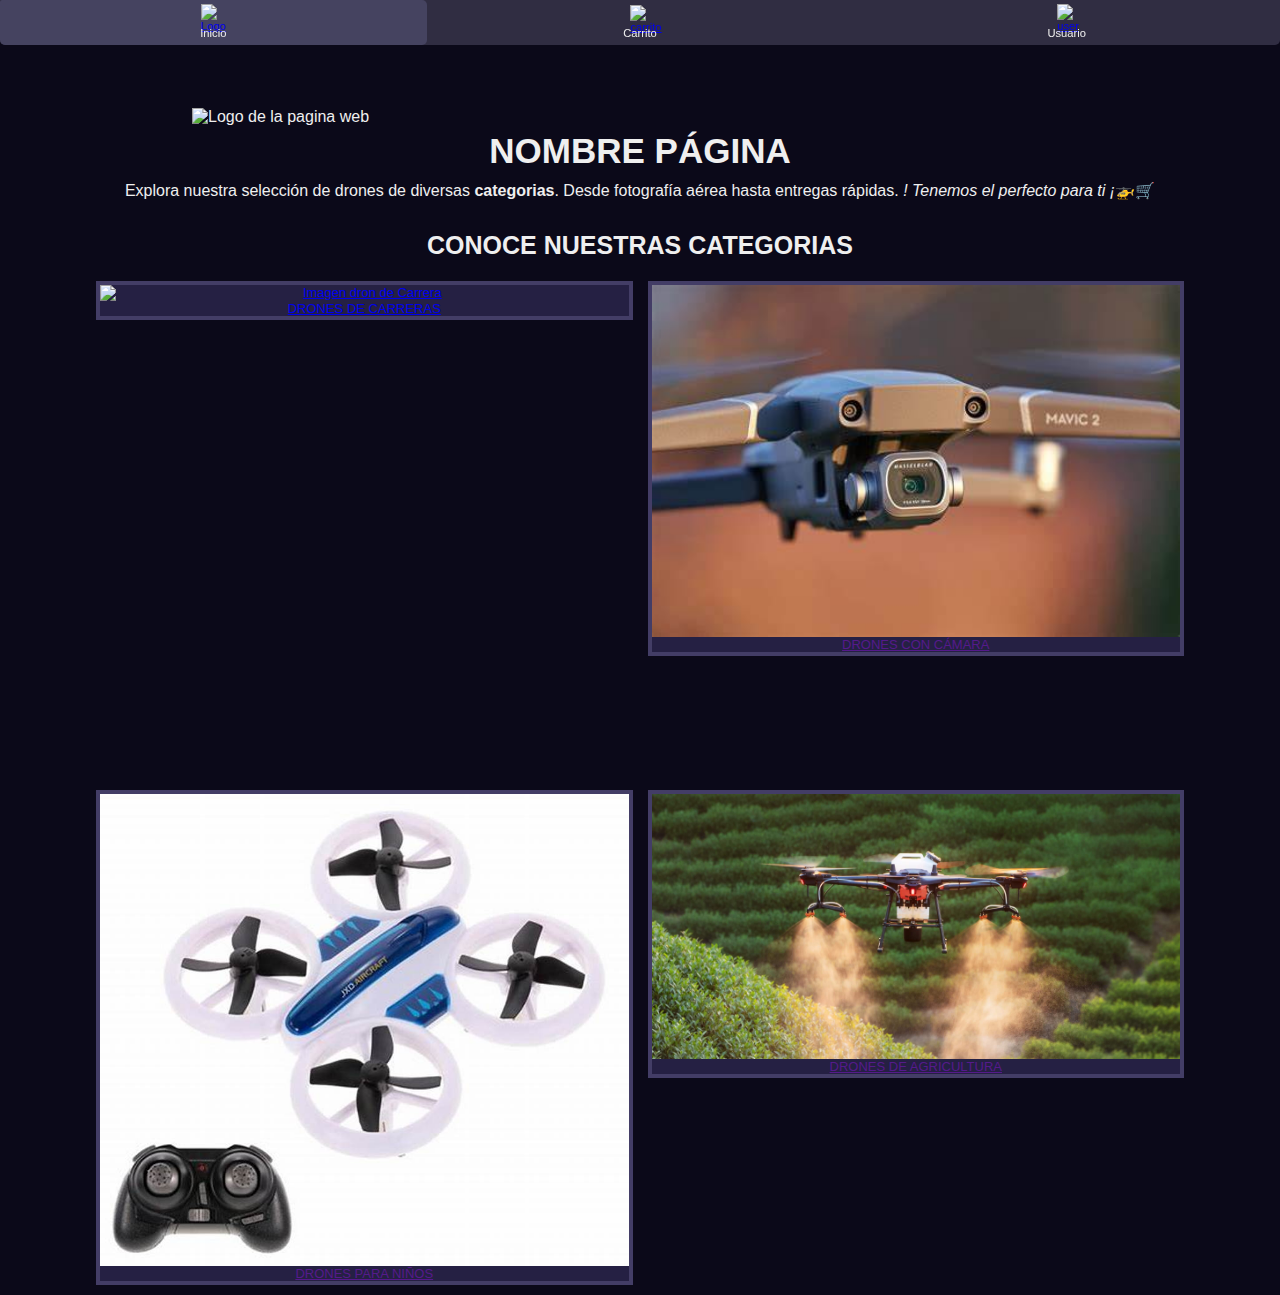
==== index.html @ 665a36bc "category feat" ====
<!DOCTYPE html>

<html lang="es">

<head>
    <meta charset="UTF-8">
    <meta name="viewport" content="width=device-width, initial-scale=1.0">
    <link rel="icon" type="image/x-icon" href="LOGO.png">
    <link rel="stylesheet" href="nav-center.css">
    <link rel="stylesheet" href="productos.css">
    <title>--DRONES--</title>
    <style>
        .nav-item-inicio {
            grid-column: 1;
            background-color: #454360;
            border-radius: 2px 5px 5px 5px;
        }
    </style>
</head>

<body>
    <nav id="nav">
        <div class="nav-item nav-item-inicio">
            <a class="nav-item-enlace" href="index.html">
                <img id="logo-dron" src="/IMAGENES/LOGO.png" alt="Logo">
            </a>
            <span>Inicio</span>
        </div>

        <div class="nav-item nav-item-carrito">
            <a class="nav-item-enlace" href="index.html">
                <img id="logo-carro" src="/IMAGENES/CARRITO.png" alt="carrito">
            </a>
            <span>Carrito</span>
        </div>
        <div class="nav-item nav-item-usuario">
            <a class="nav-item-enlace" href="login.html">
                <img id="logo-user" src="/IMAGENES/USUARIO.png" alt="user">
            </a>
            <span>Usuario</span>
        </div>
    </nav>

    <header id="presentacion">
        <img id="logo-header" src="/IMAGENES/LOGO.png" alt="Logo de la pagina web">
        <h1 style="margin: 0; margin-top: 5px; font-size: 35px; text-align: center;">NOMBRE PÁGINA</h1>
        <p style="text-align: center; margin: 10px 20px;">Explora nuestra selección de drones de diversas
            <strong>categorias</strong>. Desde fotografía aérea hasta entregas rápidas. <em>! Tenemos el perfecto para
                ti ¡</em>🚁🛒
        </p>
    </header>

    <nav id="clasificacion">
        <h2 id="text-categorias">CONOCE NUESTRAS CATEGORIAS</h2>
        <section id="clasificacion-category">

            <a href="//google.com"><article class="category-article article-1">
                <img class="Imagenes-categorias" src="/IMG_CATEGORY/CARRERA.JPG" alt="Imagen dron de Carrera">
                DRONES DE CARRERAS
            </article></a>

            <a href=""><article class="category-article article-2">
                <img class="Imagenes-categorias" src="/IMG_CATEGORY/CAMARA.jpg" alt="Imagen dron de Carrera">
                DRONES CON CÁMARA
            </article></a>
            
            <a href=""><article class="category-article article-3">
                <img class="Imagenes-categorias" src="/IMG_CATEGORY/NIÑOS.jpg" alt="Imagen dron de Carrera">
                DRONES PARA NIÑOS
            </article></a>
            
            <a href=""><article class="category-article article-4">
                <img class="Imagenes-categorias" src="/IMG_CATEGORY/AGRICULTURA.jpg" alt="Imagen dron de Carrera">
                DRONES DE AGRICULTURA
            </article></a>
            
        </section>

    </nav>
</body>

</html>
---- nav-center.css ----
body {
    background-color: #0B0919;
    color: #efefef;
    font-family: 'Gill Sans', 'Gill Sans MT', Calibri, 'Trebuchet MS', sans-serif;
    margin: 0;
}

#nav {
    background-color: #312e44f8;
    width: 100%;
    min-height: 45px;
    height: 4vh;
    border-radius: 0 0 5px 5px;
    display: grid;
    position: fixed;
    top: 0;
    left: 0;
    grid-template-columns: 1fr 1fr 1fr;
    grid-template-rows: minmax(45px,4vh);
}

/* BARRA DE NAVEGACION */
.nav-item {
    display:flex;
    flex-direction: column;
    align-items: center;
    font-size: 0.7em;
}

.nav-item:active {
    background-color: #454360;
    border-radius: 2px 5px 5px 5px;
}


.nav-item-inicio {
    grid-column: 1;
    border-radius: 2px 5px 5px 5px;
}
.nav-item-carrito { 
    grid-column: 2;
}
.nav-item-usuario {
    grid-column: 3;
}

/* LOGOS */
.nav-item-enlace{
    width: 70%;
    max-width: 25px;
    height: 50%;
    padding-top: 4px;
}
#logo-dron {
    width: 100%;
    max-width: 25px;
}

#logo-carro,#logo-user {
    width: 80%;
    padding-left:3px;
}

#logo-carro {
    padding-top: 1px;
}


#presentacion {
    margin-top: 12vh;    
    display: flex;
    flex-direction: column;
    align-items: center;
}

#logo-header {
    width: 70%;
}
---- productos.css ----
#text-categorias {
    text-align: center;
    font-size: 25px;
}

#clasificacion-category {
    margin: 10px 7.5vw 10px;
    width: 85vw;

    display: grid;
    grid-template-columns: 1fr 1fr;
    grid-template-rows: 1fr 1fr;
    gap: 15px;
}
.category-article {
    border: 4px solid #433d66;
    background-color: #252043;
    display: flex;
    flex-direction: column;
    align-items: center;
    text-align: center;
    font-size: 13px;
}

.Imagenes-categorias {
    width: 100%;
}
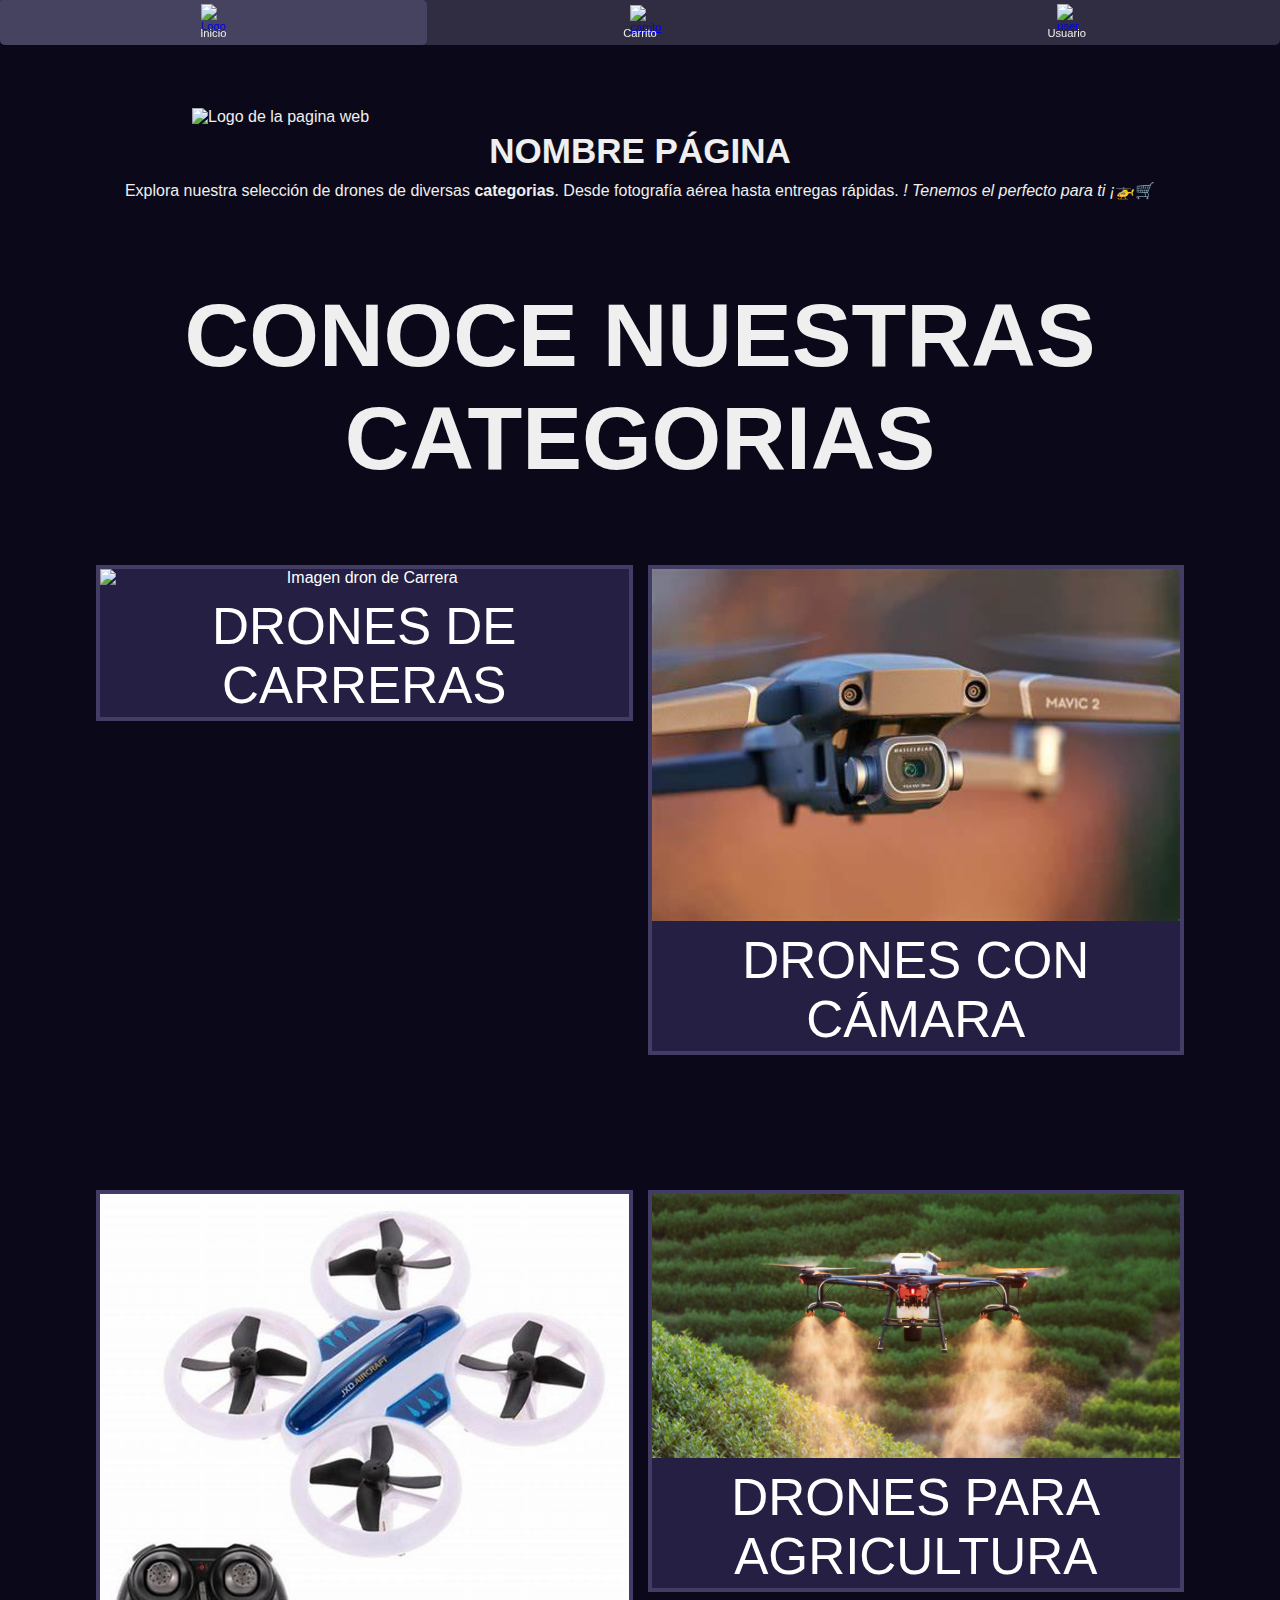
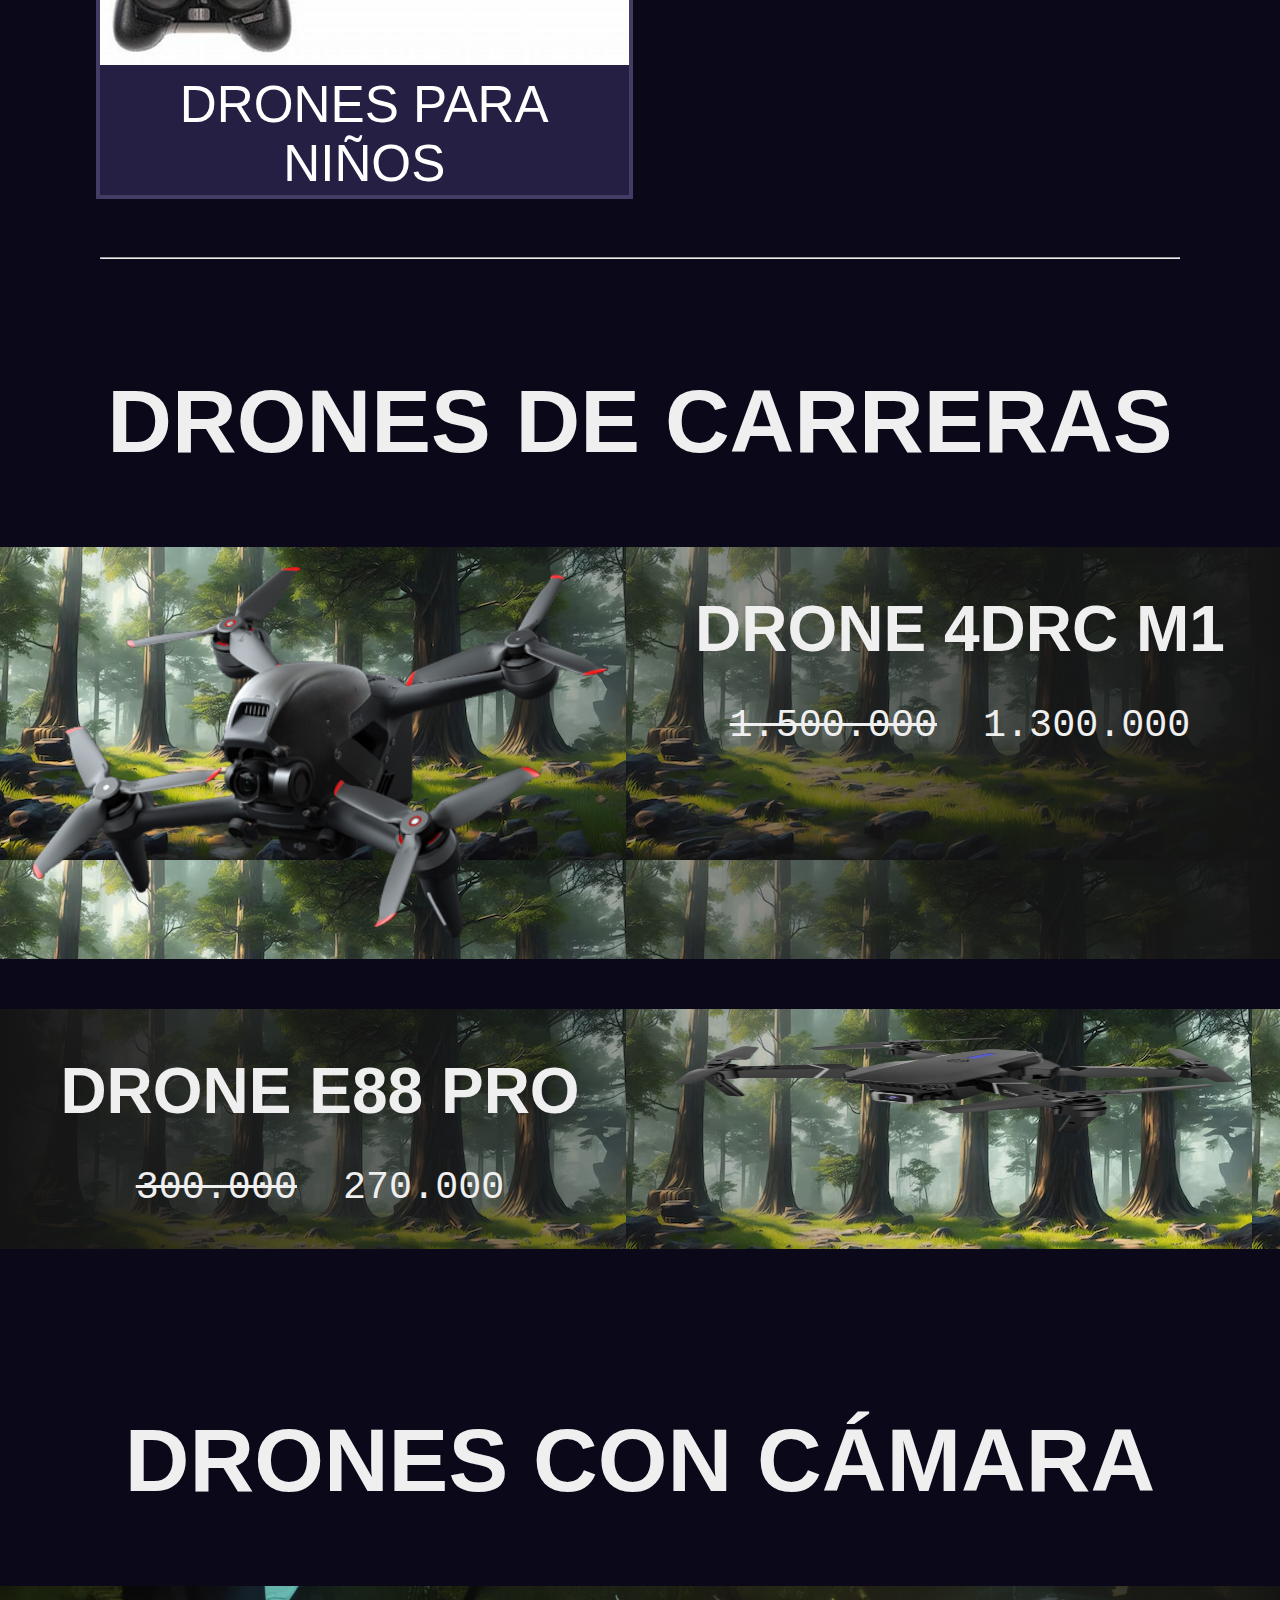
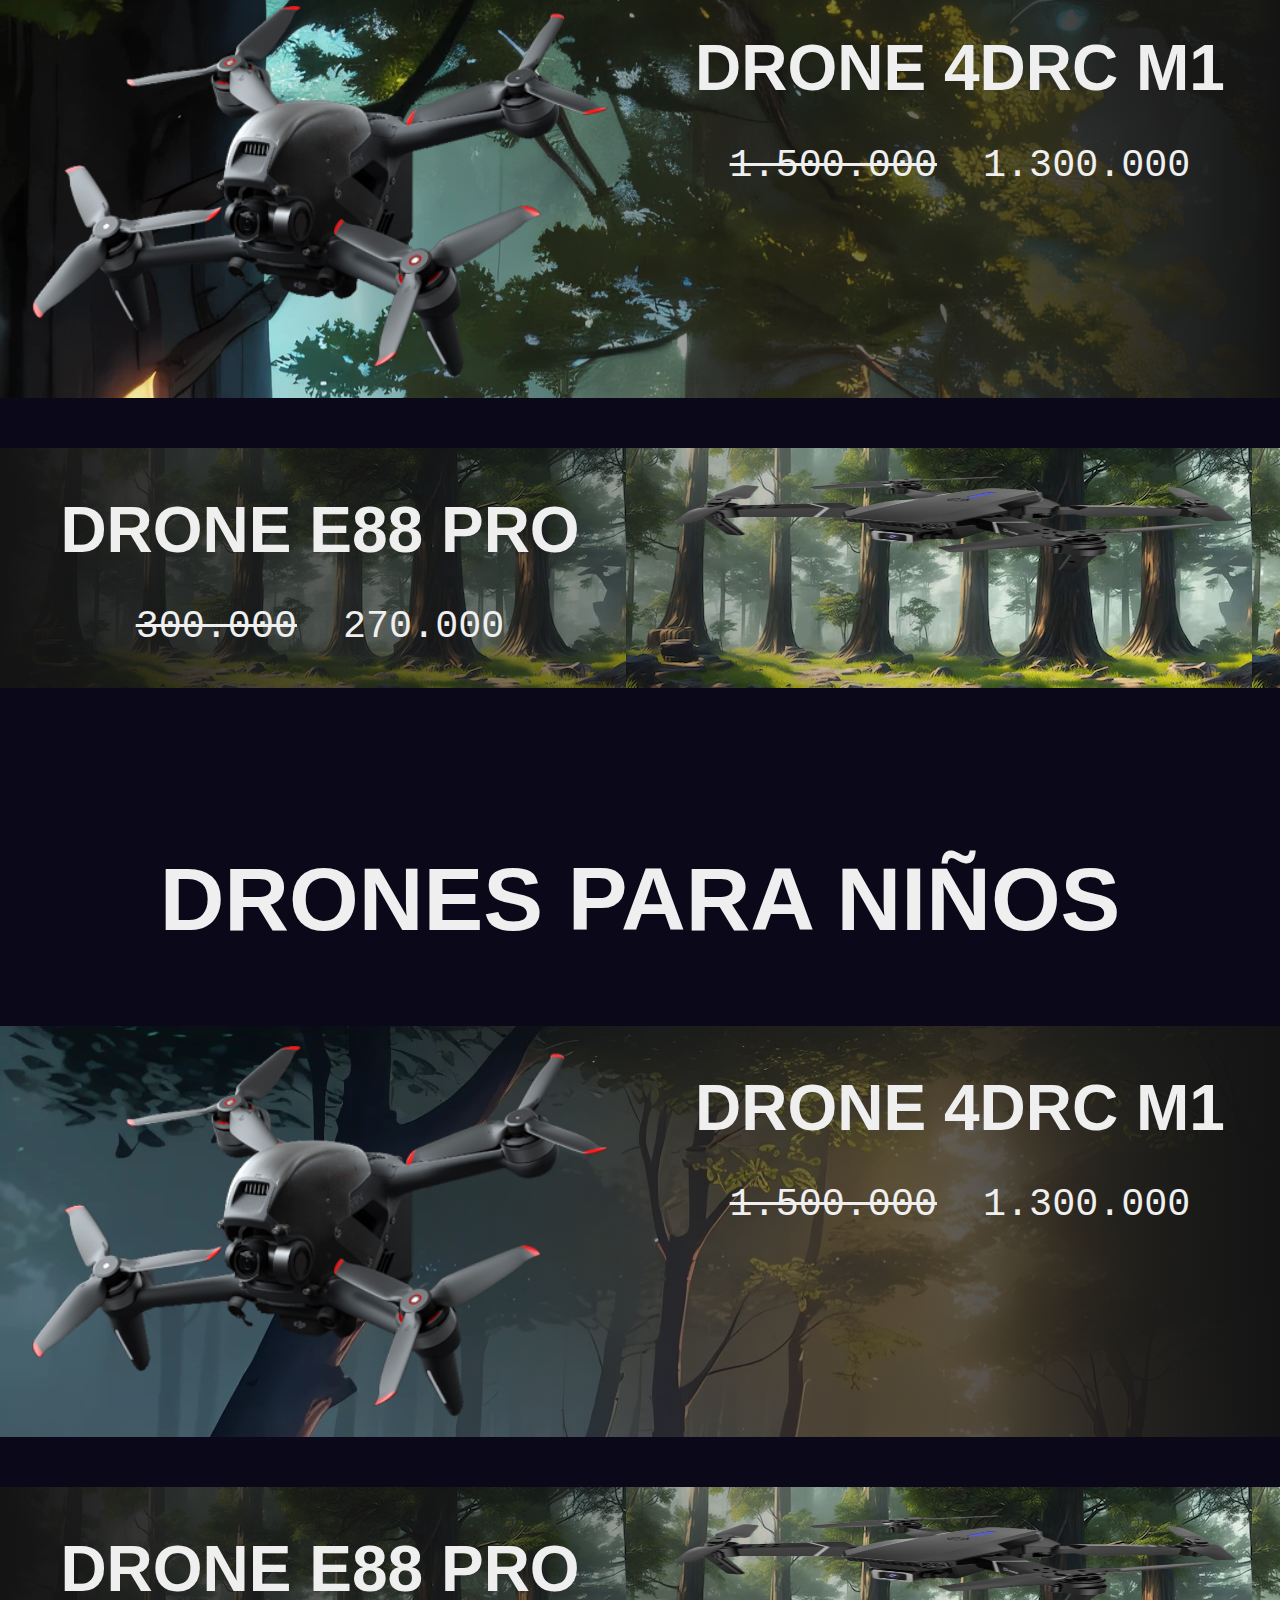
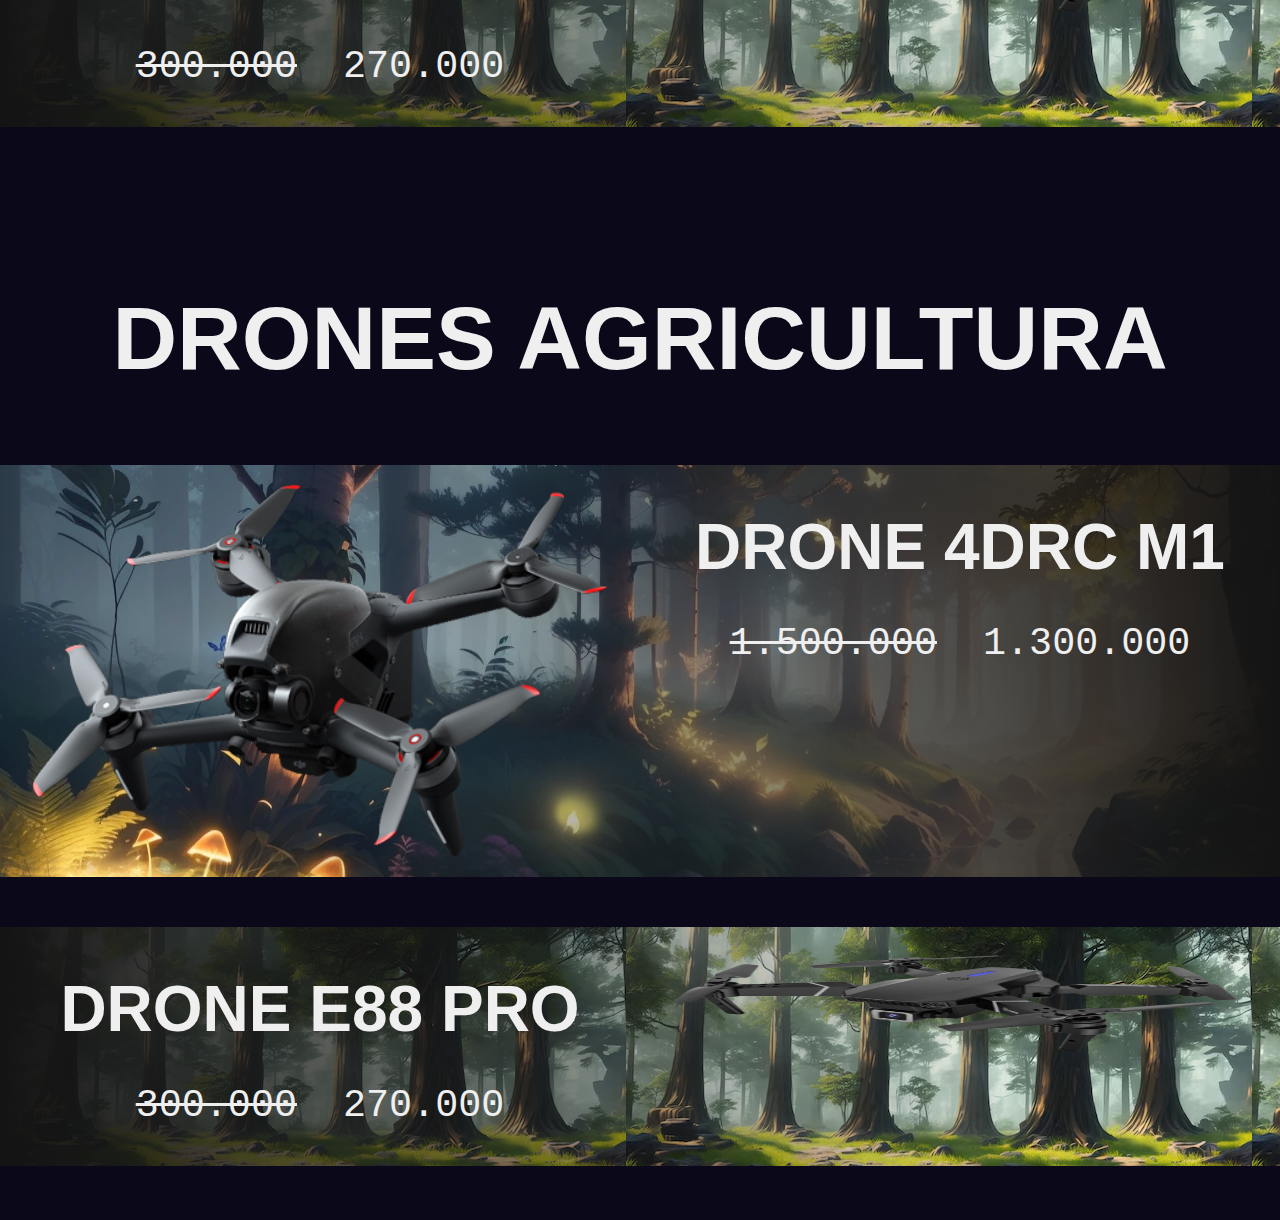
==== commit 13d915e0: "Feat-productos" ====
--- a/index.html
+++ b/index.html
@@ -7,7 +7,7 @@
     <meta name="viewport" content="width=device-width, initial-scale=1.0">
     <link rel="icon" type="image/x-icon" href="LOGO.png">
     <link rel="stylesheet" href="nav-center.css">
-    <link rel="stylesheet" href="productos.css">
+    <link rel="stylesheet" href="productos-styles.css">
     <title>--DRONES--</title>
     <style>
         .nav-item-inicio {
@@ -51,32 +51,156 @@
     </header>
 
     <nav id="clasificacion">
-        <h2 id="text-categorias">CONOCE NUESTRAS CATEGORIAS</h2>
+        <h2 class="subtitulos">CONOCE NUESTRAS CATEGORIAS</h2>
         <section id="clasificacion-category">
 
-            <a href="//google.com"><article class="category-article article-1">
-                <img class="Imagenes-categorias" src="/IMG_CATEGORY/CARRERA.JPG" alt="Imagen dron de Carrera">
-                DRONES DE CARRERAS
-            </article></a>
-
-            <a href=""><article class="category-article article-2">
-                <img class="Imagenes-categorias" src="/IMG_CATEGORY/CAMARA.jpg" alt="Imagen dron de Carrera">
-                DRONES CON CÁMARA
-            </article></a>
-            
-            <a href=""><article class="category-article article-3">
-                <img class="Imagenes-categorias" src="/IMG_CATEGORY/NIÑOS.jpg" alt="Imagen dron de Carrera">
-                DRONES PARA NIÑOS
-            </article></a>
-            
-            <a href=""><article class="category-article article-4">
-                <img class="Imagenes-categorias" src="/IMG_CATEGORY/AGRICULTURA.jpg" alt="Imagen dron de Carrera">
-                DRONES DE AGRICULTURA
-            </article></a>
-            
+            <a href="#CARRERAS">
+                <article class="category-article article-1">
+                    <img class="Imagenes-categorias" src="/IMG_CATEGORY/CARRERA.JPG" alt="Imagen dron de Carrera">
+                    <span class="texto-nav-links">DRONES DE CARRERAS</span>
+                </article>
+            </a>
+
+            <a href="#CAMARA">
+                <article class="category-article article-2">
+                    <img class="Imagenes-categorias" src="/IMG_CATEGORY/CAMARA.jpg" alt="Imagen dron de Carrera">
+                    <span class="texto-nav-links">DRONES CON CÁMARA</span>
+                </article>
+            </a>
+
+            <a href="#NINOS">
+                <article class="category-article article-3">
+                    <img class="Imagenes-categorias" src="/IMG_CATEGORY/NIÑOS.jpg" alt="Imagen dron de Carrera">
+                    <span class="texto-nav-links">DRONES PARA NIÑOS</span>
+                </article>
+            </a>
+
+            <a href="#AGRICULTURA">
+                <article class="category-article article-4">
+                    <img class="Imagenes-categorias" src="/IMG_CATEGORY/AGRICULTURA.jpg" alt="Imagen dron de Carrera">
+                    <span class="texto-nav-links">DRONES PARA AGRICULTURA</span>
+                </article>
+            </a>
+
         </section>
 
     </nav>
+    <br>
+    <hr style="margin:30px 100px 0; background-color: gray;">
+    <main id="conjunto-productos">
+        <div id="CARRERAS">
+            <br><br>
+        </div>
+        <h2 class="subtitulos">DRONES DE CARRERAS</h2>
+        <a href="//google.com">
+            <article class="productos producto1">
+                <div class="Degradado-productos-izquierda">
+                    <img class="imagenes-productos" src="/IMG-PRODUCTOS/dron-carrera-1.png" alt="">
+                    <div>
+                        <h3 class="nombre-producto">DRONE 4DRC M1</h3>
+                        <pre class="precios-productos"><del>1.500.000</del>  1.300.000</pre>
+                    </div>
+                </div>
+            </article>
+        </a>
+
+        <a href="">
+            <article class="productos producto1">
+                <div class="Degradado-productos-derecha">
+                    <div>
+                        <h3 class="nombre-producto">DRONE E88 PRO</h3>
+                        <pre class="precios-productos"><del>300.000</del>  270.000</pre>
+                    </div>
+                    <img height="110vw" class="imagenes-productos" src="/IMG-PRODUCTOS/DRON E88.png" alt="">
+                </div>
+            </article>
+        </a>
+
+
+        <div id="CAMARA">
+            <br><br>
+        </div>
+        <h2 class="subtitulos">DRONES CON CÁMARA</h2>
+        <a href="">
+            <article class="productos producto2">
+                <div class="Degradado-productos-izquierda">
+                    <img class="imagenes-productos" src="/IMG-PRODUCTOS/dron-carrera-1.png" alt="">
+                    <div>
+                        <h3 class="nombre-producto">DRONE 4DRC M1</h3>
+                        <pre class="precios-productos"><del>1.500.000</del>  1.300.000</pre>
+                    </div>
+                </div>
+
+            </article>
+        </a>
+
+        <a href="">
+            <article class="productos producto1">
+                <div class="Degradado-productos-derecha">
+                    <div>
+                        <h3 class="nombre-producto">DRONE E88 PRO</h3>
+                        <pre class="precios-productos"><del>300.000</del>  270.000</pre>
+                    </div>
+                    <img height="110vw" class="imagenes-productos" src="/IMG-PRODUCTOS/DRON E88.png" alt="">
+                </div>
+            </article>
+        </a>
+        <div id="NINOS">
+            <br><br>
+        </div>
+        <h2 class="subtitulos">DRONES PARA NIÑOS</h2>
+        <a href=""><article class="productos producto3">
+            <div class="Degradado-productos-izquierda">
+                <img class="imagenes-productos" src="/IMG-PRODUCTOS/dron-carrera-1.png" alt="">
+                <div>
+                    <h3 class="nombre-producto">DRONE 4DRC M1</h3>
+                    <pre class="precios-productos"><del>1.500.000</del>  1.300.000</pre>
+                </div>
+            </div>
+
+        </article></a>
+
+        <a href="">
+            <article class="productos producto1">
+                <div class="Degradado-productos-derecha">
+                    <div>
+                        <h3 class="nombre-producto">DRONE E88 PRO</h3>
+                        <pre class="precios-productos"><del>300.000</del>  270.000</pre>
+                    </div>
+                    <img height="110vw" class="imagenes-productos" src="/IMG-PRODUCTOS/DRON E88.png" alt="">
+                </div>
+            </article>
+        </a>
+        
+        <div id="AGRICULTURA">
+            <br><br>
+        </div>
+        <h2 class="subtitulos">DRONES AGRICULTURA</h2>
+        <a href="">
+            <article class="productos producto4 ">
+                <div class="Degradado-productos-izquierda">
+                    <img class="imagenes-productos" src="/IMG-PRODUCTOS/dron-carrera-1.png" alt="">
+                    <div>
+                        <h3 class="nombre-producto">DRONE 4DRC M1</h3>
+                        <pre class="precios-productos"><del>1.500.000</del>  1.300.000</pre>
+                    </div>
+                </div>
+    
+            </article>
+        </a>
+        
+        <a href="">
+            <article class="productos producto1">
+                <div class="Degradado-productos-derecha">
+                    <div>
+                        <h3 class="nombre-producto">DRONE E88 PRO</h3>
+                        <pre class="precios-productos"><del>300.000</del>  270.000</pre>
+                    </div>
+                    <img height="110vw" class="imagenes-productos" src="/IMG-PRODUCTOS/DRON E88.png" alt="">
+                </div>
+            </article>
+        </a>
+    </main>
 </body>
 
 </html>--- a/productos-styles.css
+++ b/productos-styles.css
@@ -0,0 +1,99 @@
+
+/* CATEGORIAS */
+
+.subtitulos {
+    text-align: center;
+    font-size: 7vw;
+}
+
+#clasificacion-category {
+    margin: 10px 7.5vw 10px;
+    width: 85vw;
+    display: grid;
+    grid-template-columns: 1fr 1fr;
+    grid-template-rows: 1fr 1fr;
+    gap: 15px;
+    text-decoration: none;
+
+}
+.category-article {
+    border: 4px solid #433d66;
+    background-color: #252043;
+    display: flex;
+    flex-direction: column;
+    align-items: center;
+    text-align: center;
+    font-size: 16px;
+}
+
+.texto-nav-links {
+    margin: 10px 0 2px;
+    font-size: 4vw;
+}
+
+.Imagenes-categorias {
+    width: 100%;
+}
+
+section[id="clasificacion-category"] > a {
+    text-decoration: none;
+    color: white;
+}
+
+/* ------------------------------PRODUCTOS-------------------------------- */
+
+main > a {
+    text-decoration: none;
+    color: inherit;
+}
+
+.productos {
+    text-align: center;
+    margin-bottom: 50px;
+    text-decoration: none;
+}
+
+.producto1 {
+    background-image: url(/IMG-PRODUCTOS/FONDO.avif);
+}
+
+.producto2{
+    background-image: url(/IMG-PRODUCTOS/FONDO1.webp);
+
+}
+
+.producto3{
+    background-image: url(/IMG-PRODUCTOS/FONDO3.webp);
+
+}
+
+.producto4{
+    background-image: url(/IMG-PRODUCTOS/FONDO4.webp);
+
+}
+
+.Degradado-productos-izquierda{
+    background: linear-gradient(to left, #141414,transparent 80%);
+    display: grid;
+    grid-template-columns: 50vw 1fr;
+}
+
+.Degradado-productos-derecha{
+    background: linear-gradient(to right, #141414,transparent 80%);
+    display: grid;
+    grid-template-columns: 1fr 50vw;
+}
+
+.imagenes-productos {
+    width: 45vw;
+    margin: 20px auto;
+}
+
+.nombre-producto {
+    margin: 45px 0 10px;
+    font-size: 5vw;
+}
+
+.precios-productos {
+    font-size: 3vw;
+}
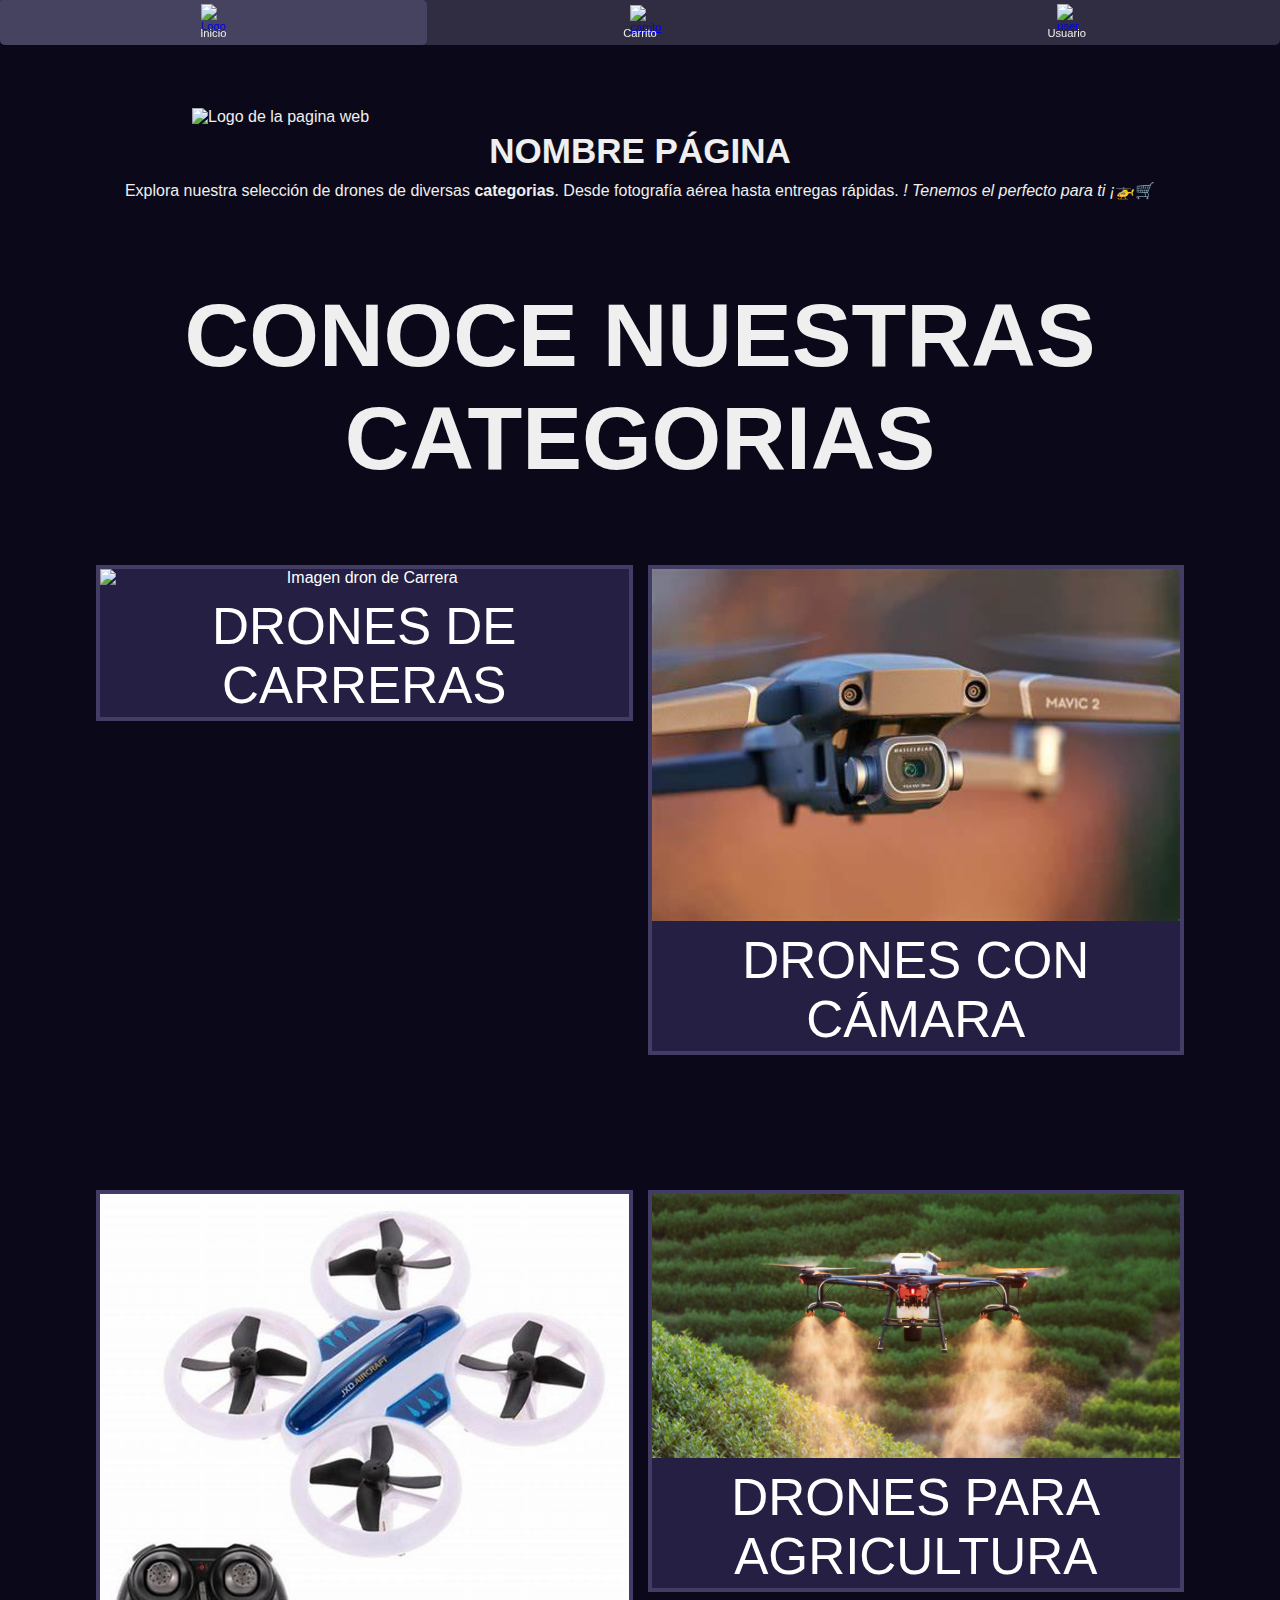
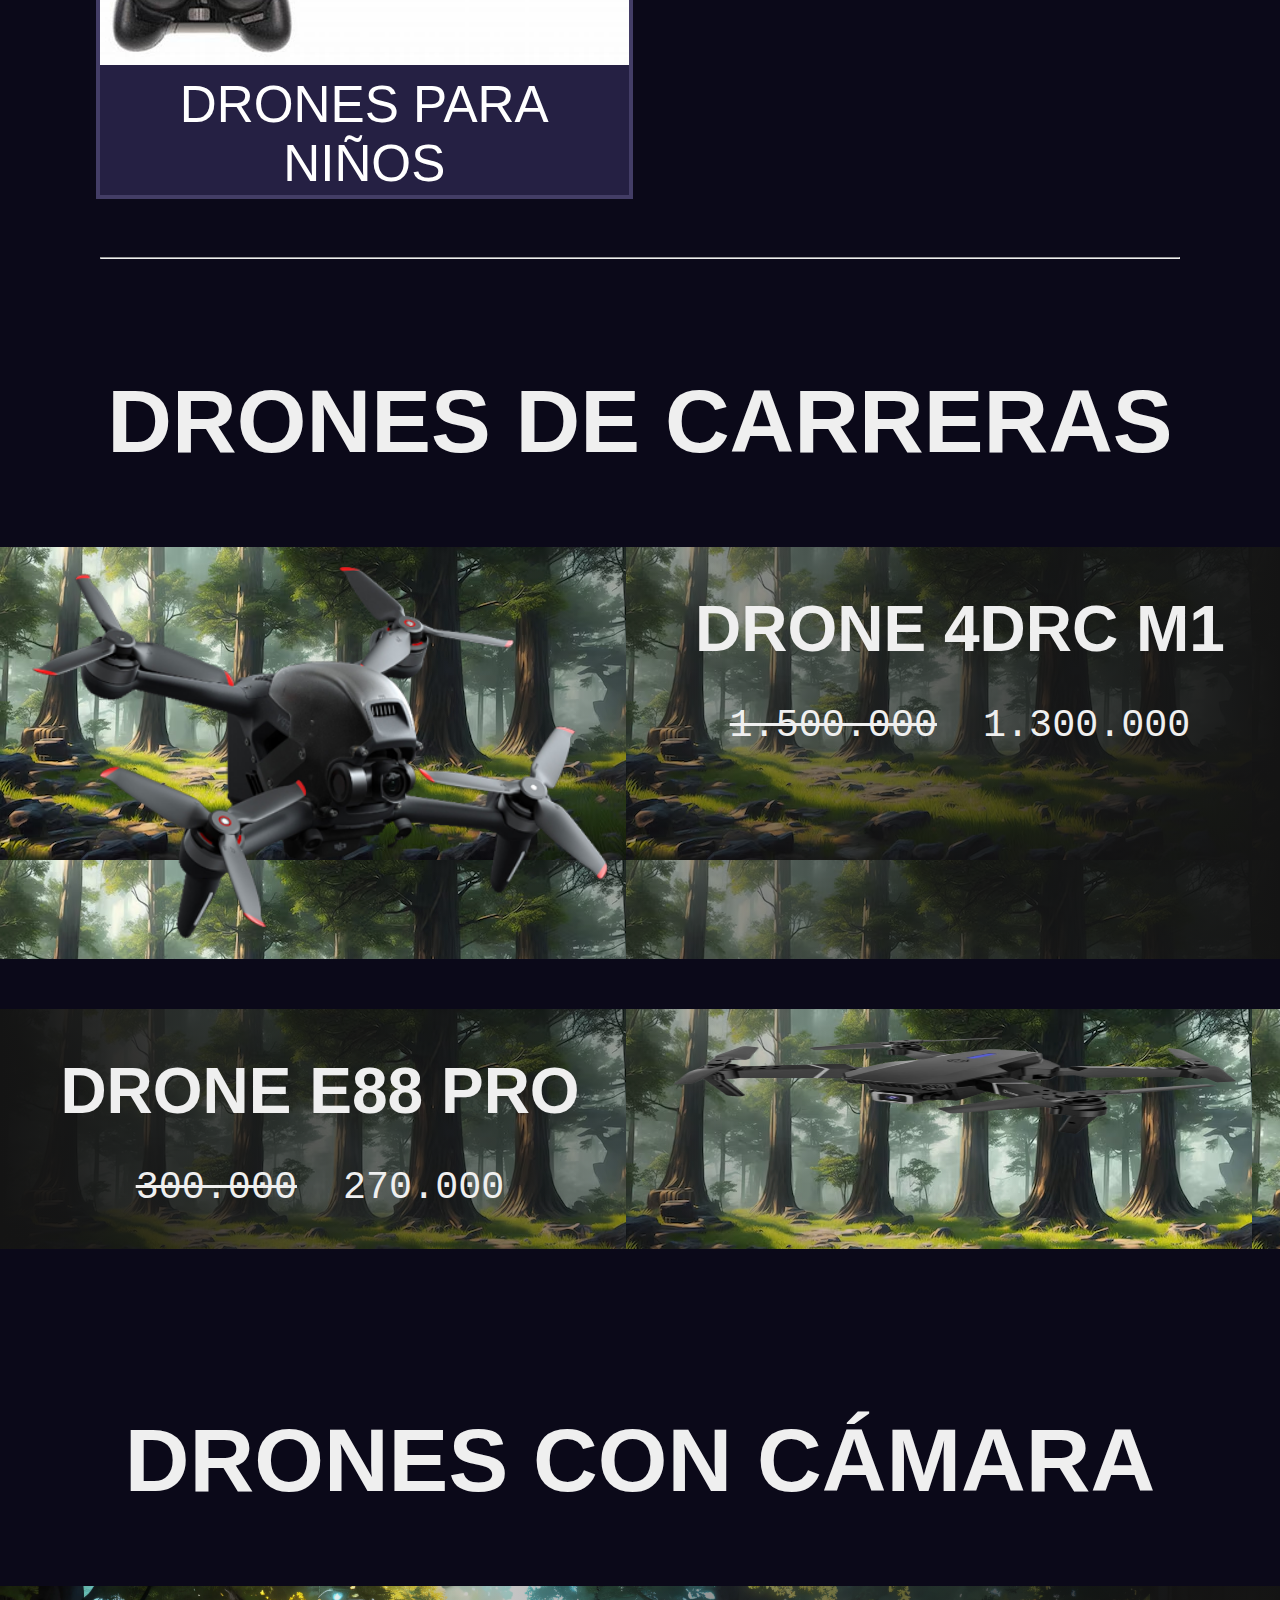
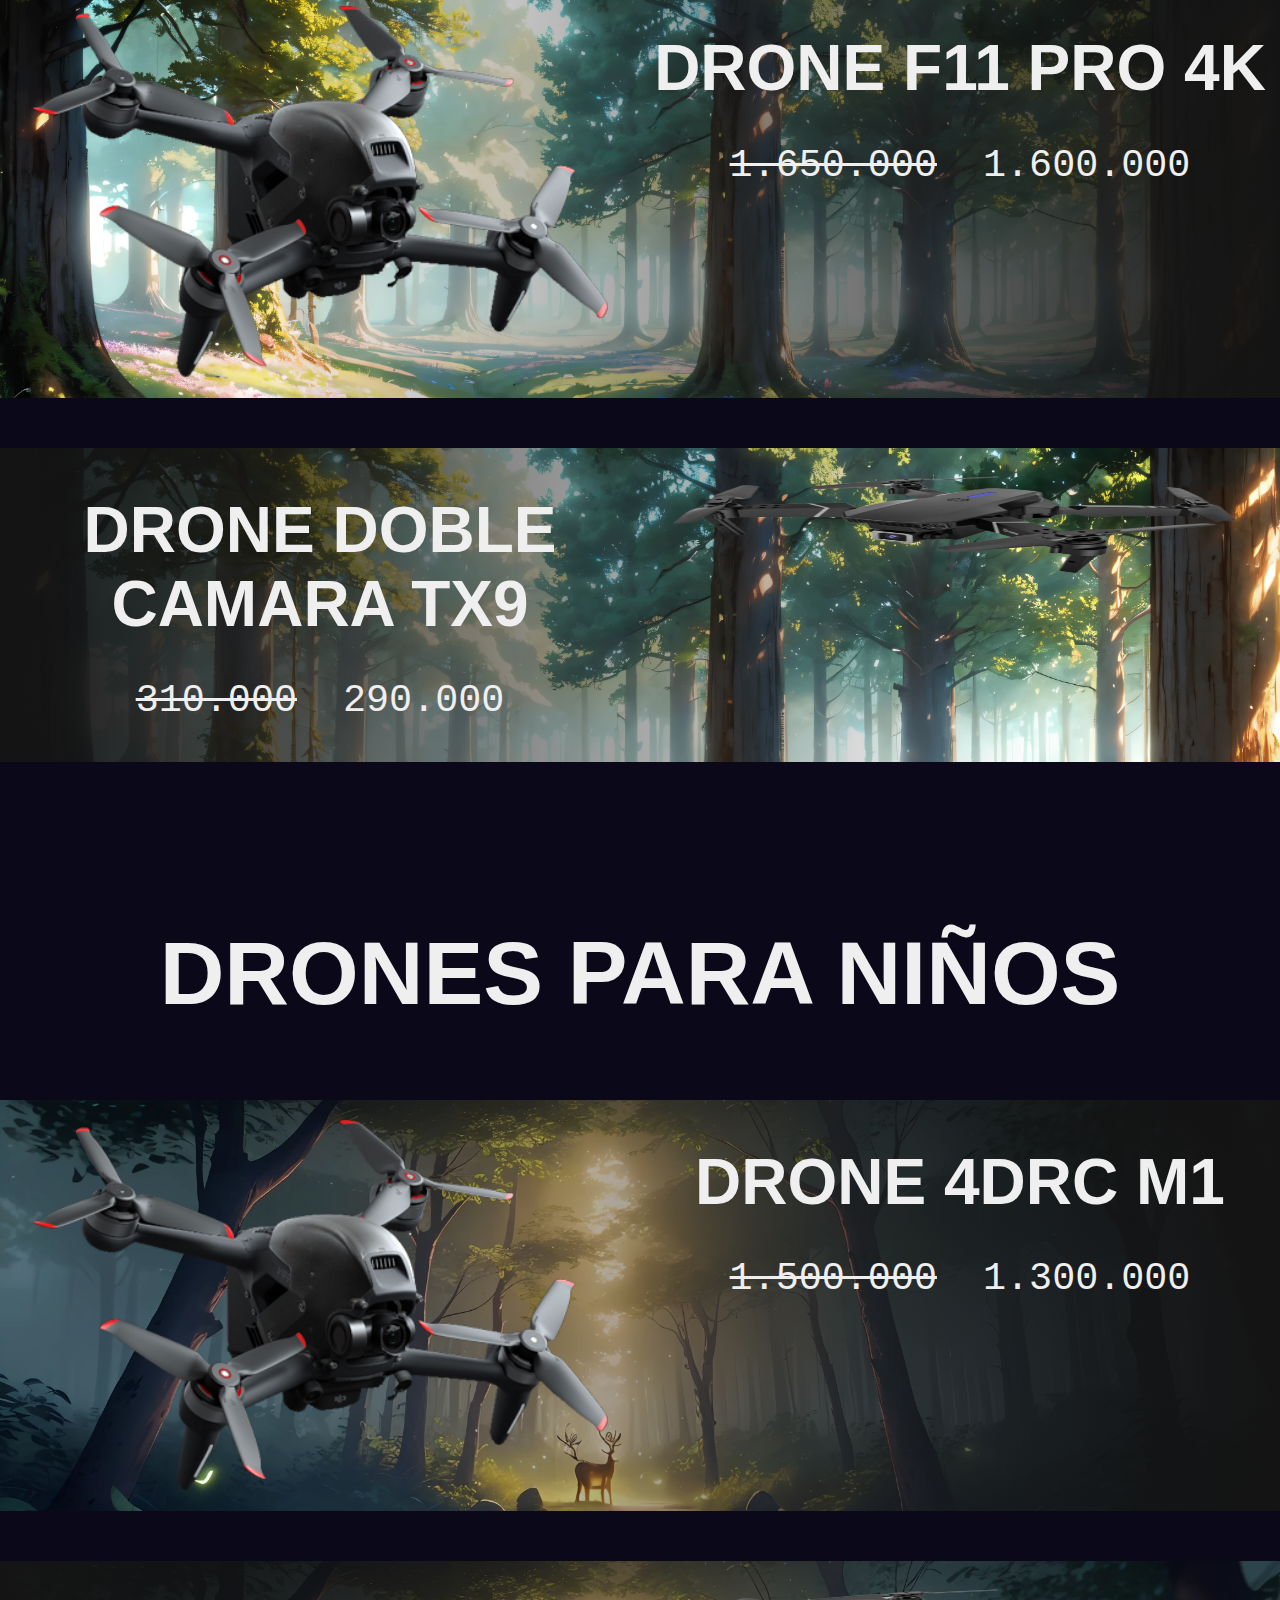
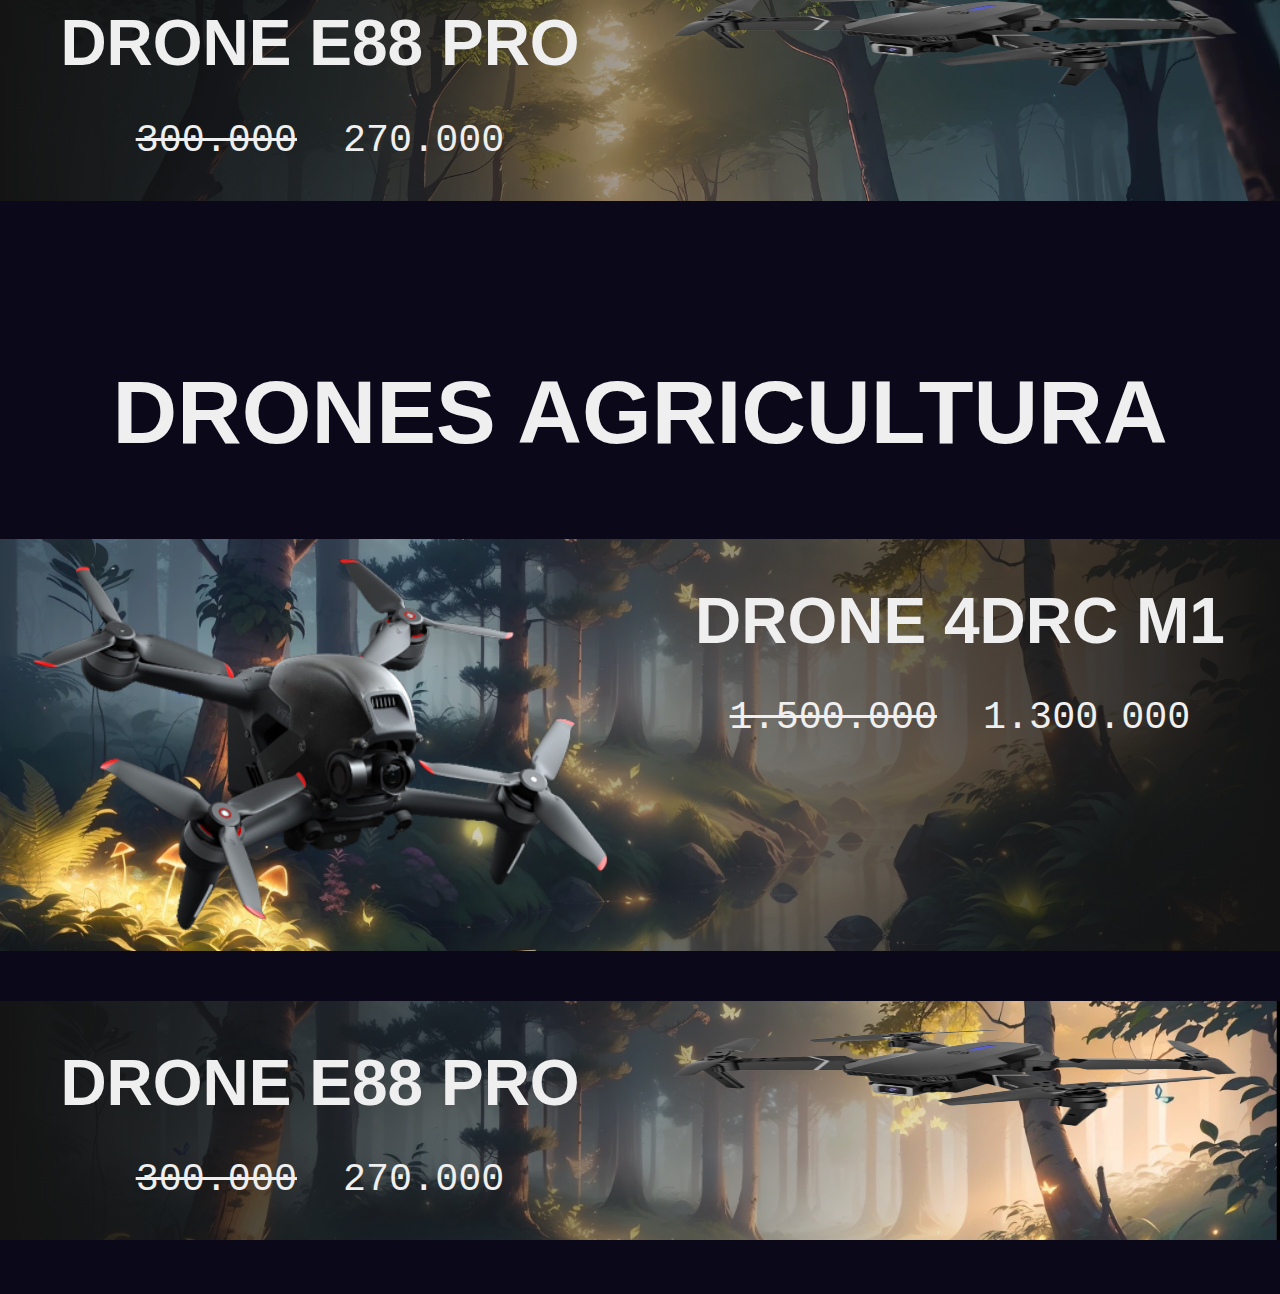
==== commit 7911d047: "Fix arreglos fotos" ====
--- a/index.html
+++ b/index.html
@@ -126,20 +126,20 @@
                 <div class="Degradado-productos-izquierda">
                     <img class="imagenes-productos" src="/IMG-PRODUCTOS/dron-carrera-1.png" alt="">
                     <div>
-                        <h3 class="nombre-producto">DRONE 4DRC M1</h3>
-                        <pre class="precios-productos"><del>1.500.000</del>  1.300.000</pre>
-                    </div>
-                </div>
-
-            </article>
-        </a>
-
-        <a href="">
-            <article class="productos producto1">
-                <div class="Degradado-productos-derecha">
-                    <div>
-                        <h3 class="nombre-producto">DRONE E88 PRO</h3>
-                        <pre class="precios-productos"><del>300.000</del>  270.000</pre>
+                        <h3 class="nombre-producto">DRONE F11 PRO 4K</h3>
+                        <pre class="precios-productos"><del>1.650.000</del>  1.600.000</pre>
+                    </div>
+                </div>
+
+            </article>
+        </a>
+
+        <a href="">
+            <article class="productos producto2">
+                <div class="Degradado-productos-derecha">
+                    <div>
+                        <h3 class="nombre-producto">DRONE DOBLE CAMARA TX9</h3>
+                        <pre class="precios-productos"><del>310.000</del>  290.000</pre>
                     </div>
                     <img height="110vw" class="imagenes-productos" src="/IMG-PRODUCTOS/DRON E88.png" alt="">
                 </div>
@@ -161,7 +161,7 @@
         </article></a>
 
         <a href="">
-            <article class="productos producto1">
+            <article class="productos producto3">
                 <div class="Degradado-productos-derecha">
                     <div>
                         <h3 class="nombre-producto">DRONE E88 PRO</h3>
@@ -190,7 +190,7 @@
         </a>
         
         <a href="">
-            <article class="productos producto1">
+            <article class="productos producto4">
                 <div class="Degradado-productos-derecha">
                     <div>
                         <h3 class="nombre-producto">DRONE E88 PRO</h3>
@@ -201,6 +201,10 @@
             </article>
         </a>
     </main>
+
+    <footer>
+
+    </footer>
 </body>
 
 </html>--- a/productos-styles.css
+++ b/productos-styles.css
@@ -59,16 +59,20 @@
 
 .producto2{
     background-image: url(/IMG-PRODUCTOS/FONDO1.webp);
+    background-size: cover;
+    background-position: top;
 
 }
 
 .producto3{
     background-image: url(/IMG-PRODUCTOS/FONDO3.webp);
-
+    background-size: cover;
+    background-position: top;
 }
 
 .producto4{
     background-image: url(/IMG-PRODUCTOS/FONDO4.webp);
+    background-size: cover;
 
 }
 
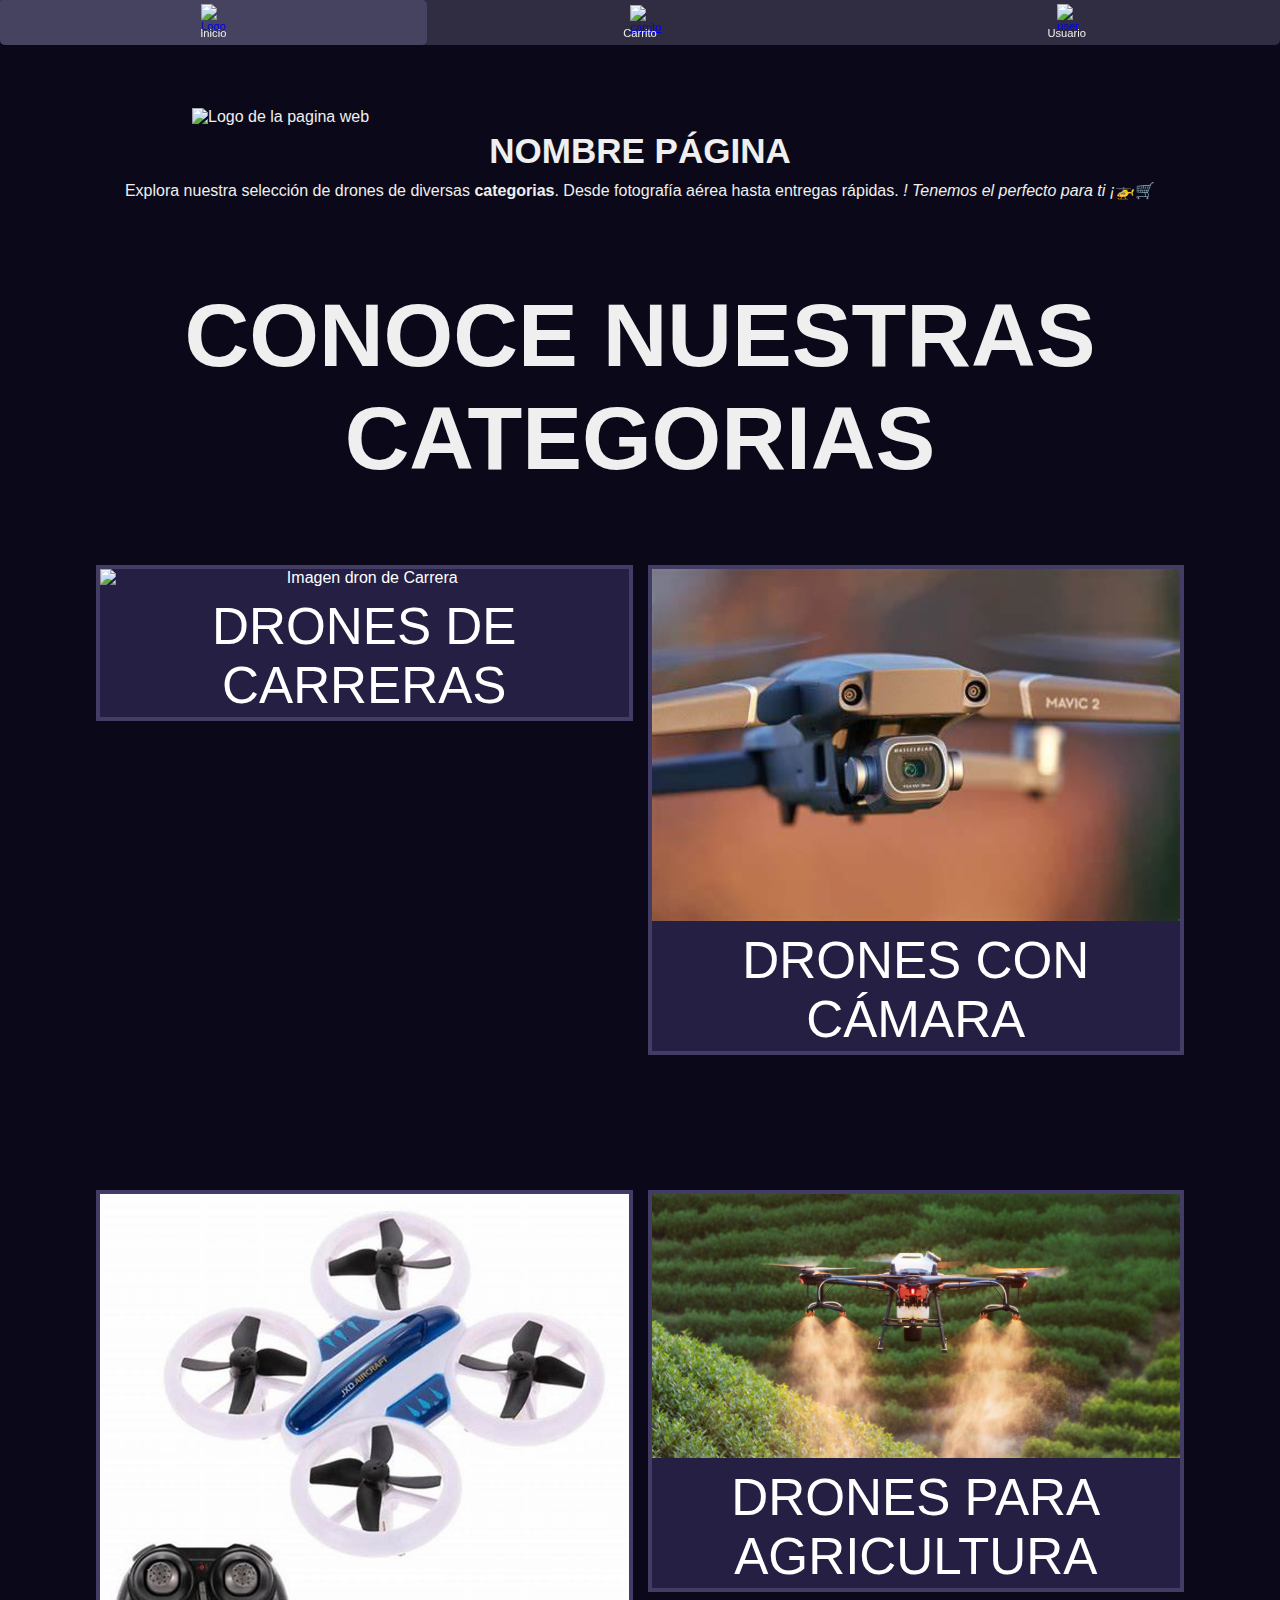
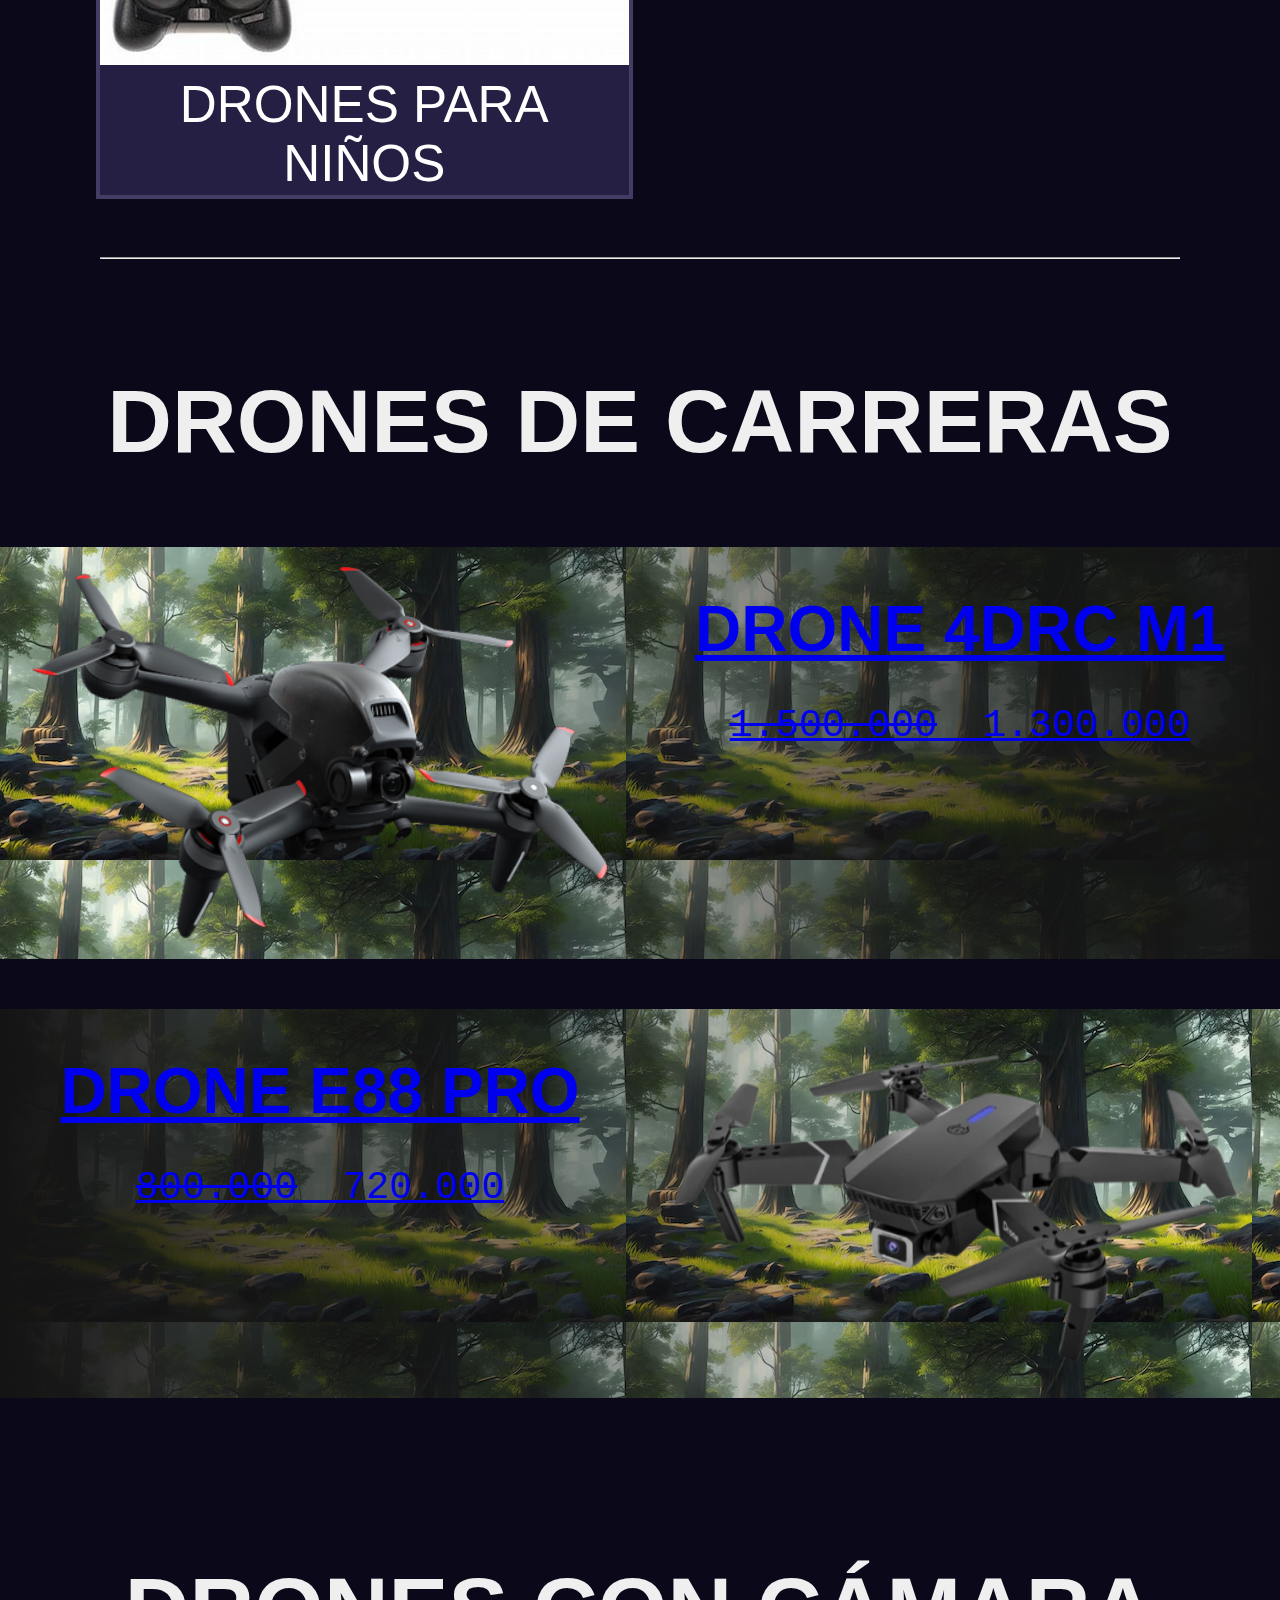
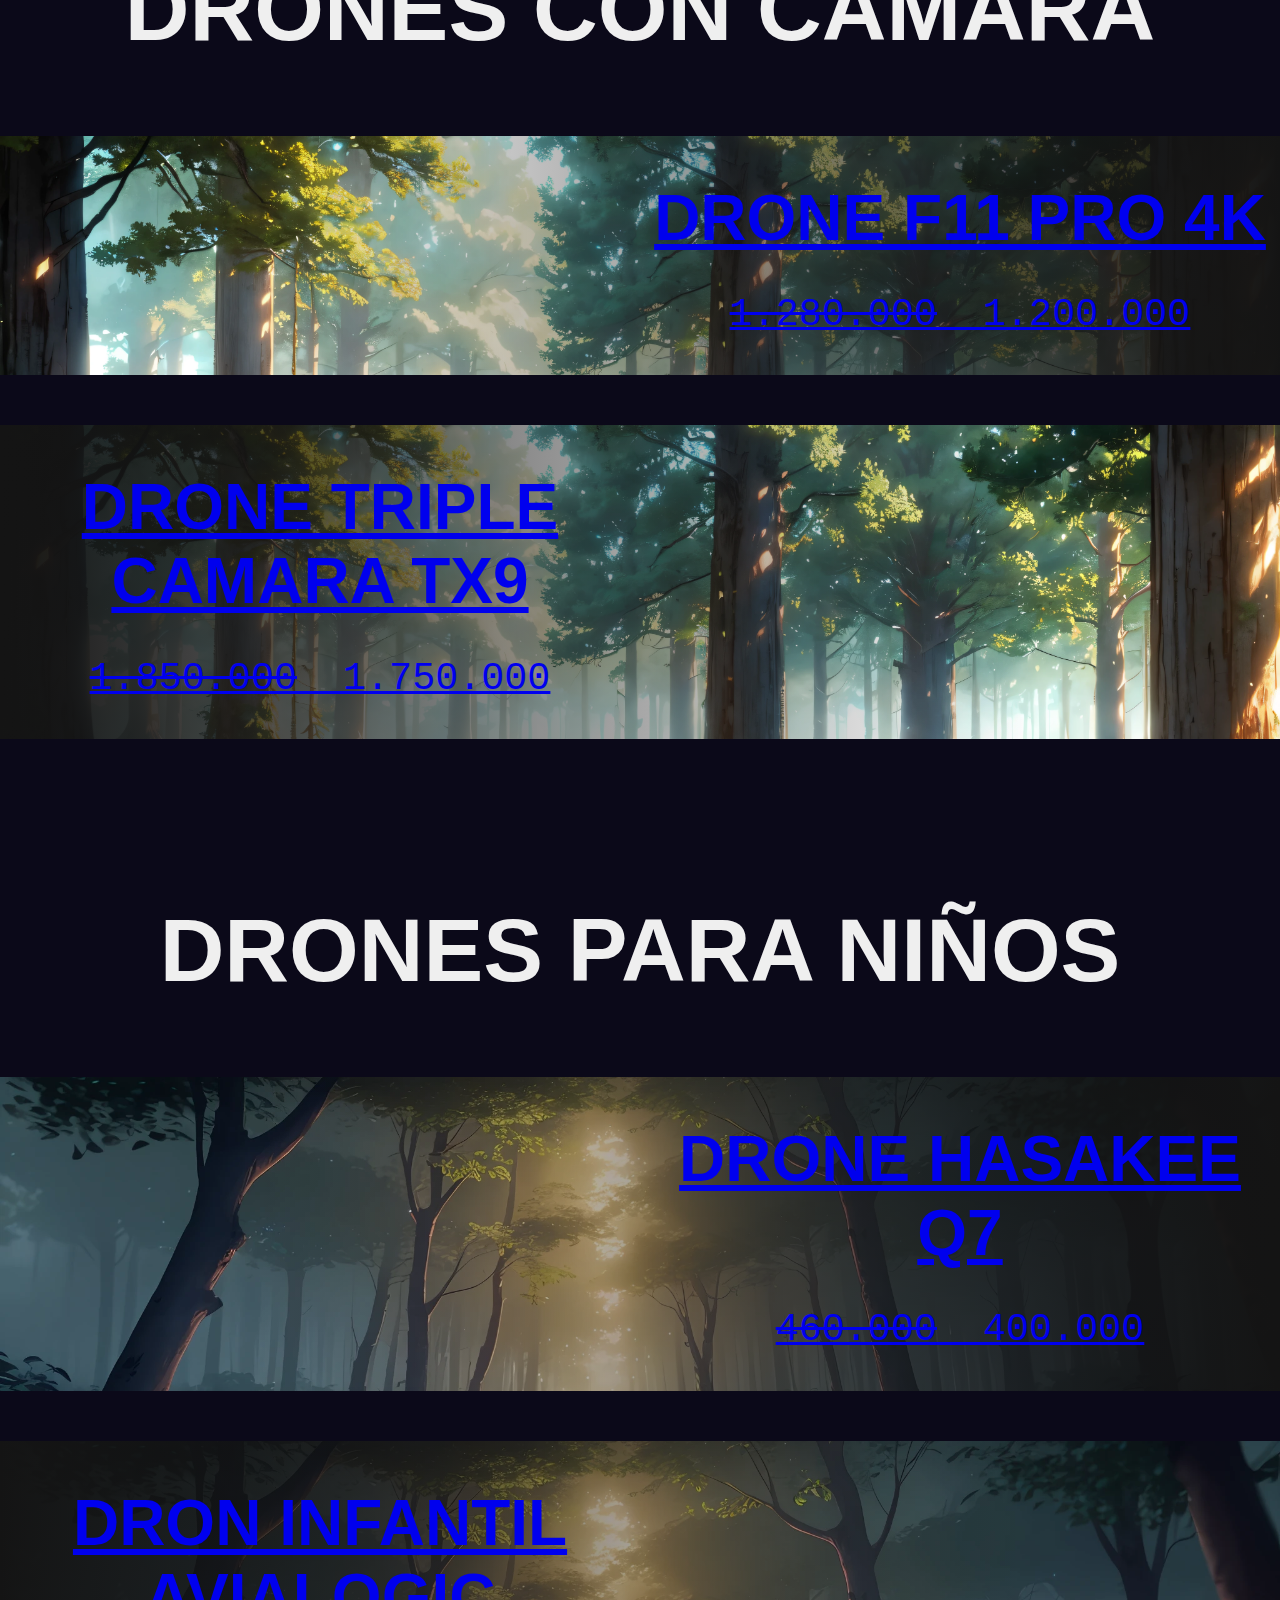
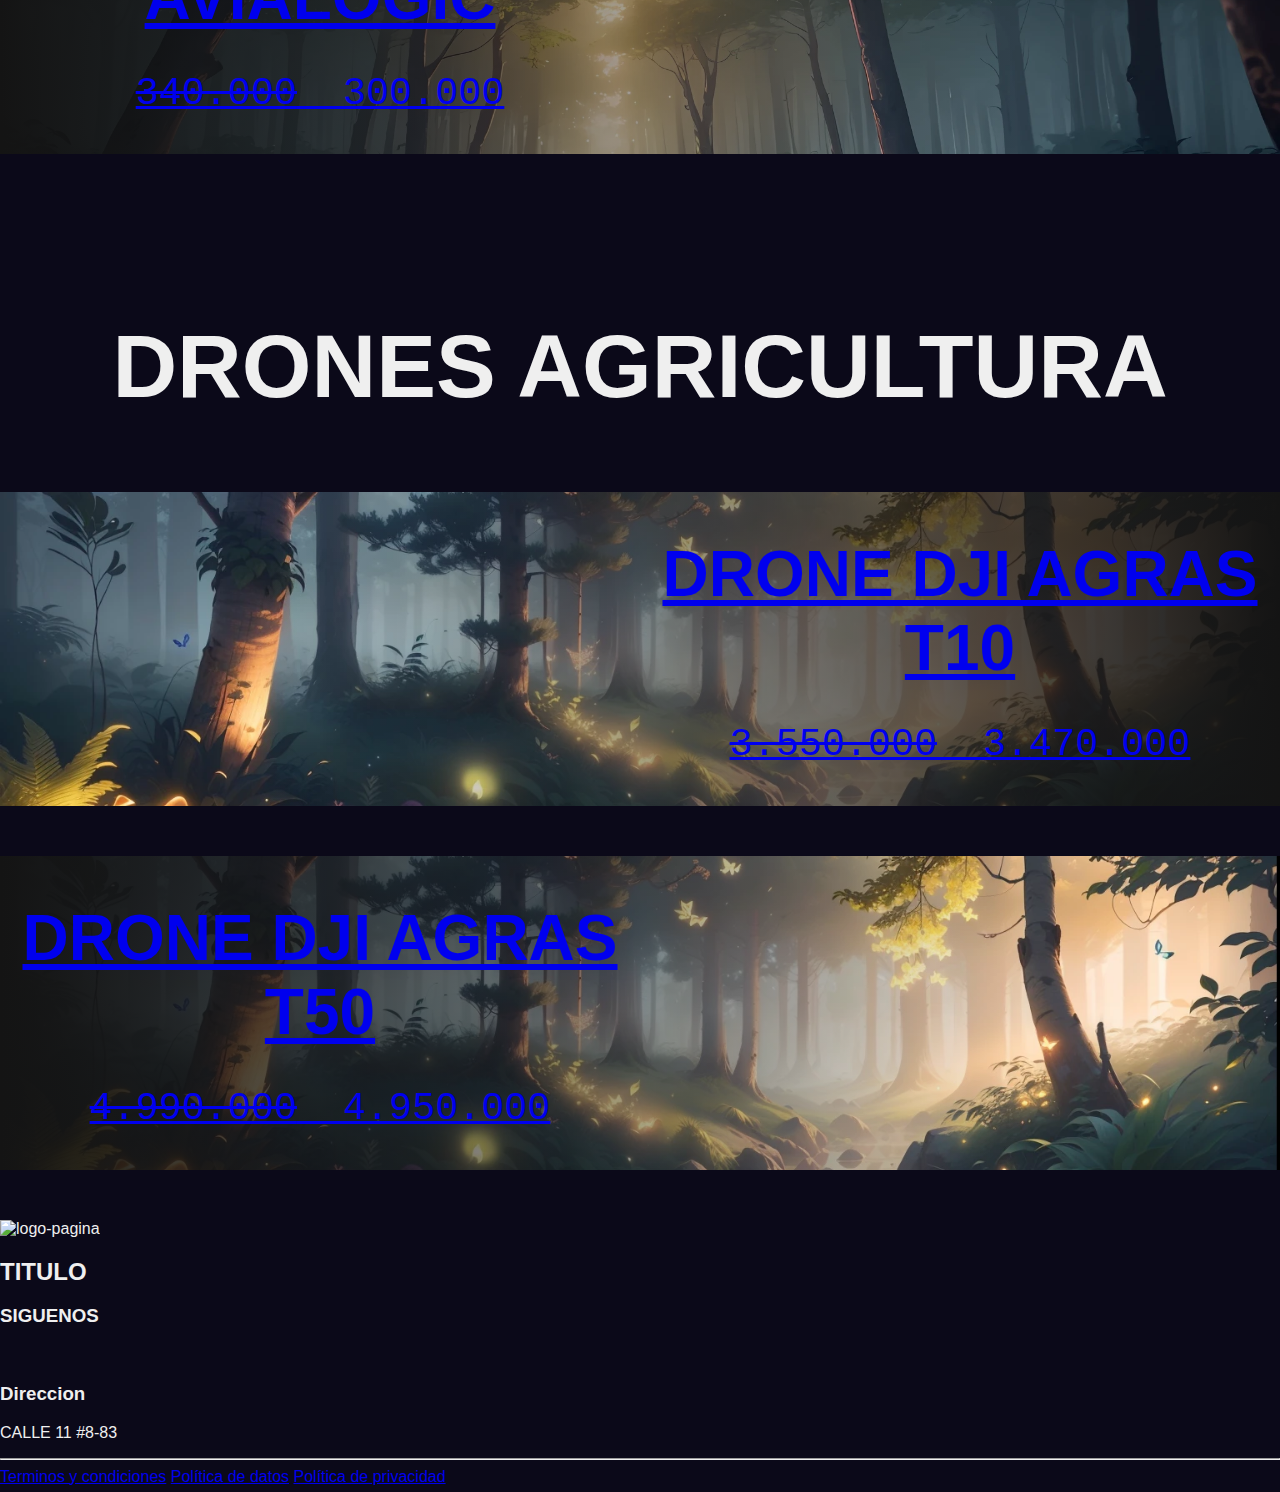
==== commit bf5d183b: "Carrito" ====
--- a/index.html
+++ b/index.html
@@ -5,9 +5,10 @@
 <head>
     <meta charset="UTF-8">
     <meta name="viewport" content="width=device-width, initial-scale=1.0">
-    <link rel="icon" type="image/x-icon" href="LOGO.png">
+    <link rel="icon" type="image/x-icon" href="IMAGENES-NAV/LOGO.png">
     <link rel="stylesheet" href="nav-center.css">
     <link rel="stylesheet" href="productos-styles.css">
+    <link rel="stylesheet" href="footer-styles.css">
     <title>--DRONES--</title>
     <style>
         .nav-item-inicio {
@@ -22,27 +23,27 @@
     <nav id="nav">
         <div class="nav-item nav-item-inicio">
             <a class="nav-item-enlace" href="index.html">
-                <img id="logo-dron" src="/IMAGENES/LOGO.png" alt="Logo">
+                <img id="logo-dron" src="IMAGENES-NAV/LOGO.png" alt="Logo">
             </a>
             <span>Inicio</span>
         </div>
 
         <div class="nav-item nav-item-carrito">
-            <a class="nav-item-enlace" href="index.html">
-                <img id="logo-carro" src="/IMAGENES/CARRITO.png" alt="carrito">
+            <a class="nav-item-enlace" href="carrito.html">
+                <img id="logo-carro" src="IMAGENES-NAV/CARRITO.png" alt="carrito">
             </a>
             <span>Carrito</span>
         </div>
         <div class="nav-item nav-item-usuario">
             <a class="nav-item-enlace" href="login.html">
-                <img id="logo-user" src="/IMAGENES/USUARIO.png" alt="user">
+                <img id="logo-user" src="IMAGENES-NAV/USUARIO.png" alt="user">
             </a>
             <span>Usuario</span>
         </div>
     </nav>
 
     <header id="presentacion">
-        <img id="logo-header" src="/IMAGENES/LOGO.png" alt="Logo de la pagina web">
+        <img id="logo-header" src="IMAGENES-NAV/LOGO.png" alt="Logo de la pagina web">
         <h1 style="margin: 0; margin-top: 5px; font-size: 35px; text-align: center;">NOMBRE PÁGINA</h1>
         <p style="text-align: center; margin: 10px 20px;">Explora nuestra selección de drones de diversas
             <strong>categorias</strong>. Desde fotografía aérea hasta entregas rápidas. <em>! Tenemos el perfecto para
@@ -55,29 +56,29 @@
         <section id="clasificacion-category">
 
             <a href="#CARRERAS">
-                <article class="category-article article-1">
-                    <img class="Imagenes-categorias" src="/IMG_CATEGORY/CARRERA.JPG" alt="Imagen dron de Carrera">
+                <article class="category-article">
+                    <img class="Imagenes-categorias" src="IMG_CATEGORY/CARRERA.JPG" alt="Imagen dron de Carrera">
                     <span class="texto-nav-links">DRONES DE CARRERAS</span>
                 </article>
             </a>
 
             <a href="#CAMARA">
-                <article class="category-article article-2">
-                    <img class="Imagenes-categorias" src="/IMG_CATEGORY/CAMARA.jpg" alt="Imagen dron de Carrera">
+                <article class="category-article">
+                    <img class="Imagenes-categorias" src="IMG_CATEGORY/CAMARA.jpg" alt="Imagen dron de Carrera">
                     <span class="texto-nav-links">DRONES CON CÁMARA</span>
                 </article>
             </a>
 
             <a href="#NINOS">
-                <article class="category-article article-3">
-                    <img class="Imagenes-categorias" src="/IMG_CATEGORY/NIÑOS.jpg" alt="Imagen dron de Carrera">
+                <article class="category-article">
+                    <img class="Imagenes-categorias" src="IMG_CATEGORY/NIÑOS.jpg" alt="Imagen dron de Carrera">
                     <span class="texto-nav-links">DRONES PARA NIÑOS</span>
                 </article>
             </a>
 
             <a href="#AGRICULTURA">
-                <article class="category-article article-4">
-                    <img class="Imagenes-categorias" src="/IMG_CATEGORY/AGRICULTURA.jpg" alt="Imagen dron de Carrera">
+                <article class="category-article">
+                    <img class="Imagenes-categorias" src="IMG_CATEGORY/AGRICULTURA.jpg" alt="Imagen dron de Carrera">
                     <span class="texto-nav-links">DRONES PARA AGRICULTURA</span>
                 </article>
             </a>
@@ -87,123 +88,150 @@
     </nav>
     <br>
     <hr style="margin:30px 100px 0; background-color: gray;">
+
     <main id="conjunto-productos">
         <div id="CARRERAS">
             <br><br>
         </div>
         <h2 class="subtitulos">DRONES DE CARRERAS</h2>
-        <a href="//google.com">
-            <article class="productos producto1">
+        <article class="productos producto1">
+        <a href="PRODUCTOS_HTML/CAT1_DRON1.html">
                 <div class="Degradado-productos-izquierda">
-                    <img class="imagenes-productos" src="/IMG-PRODUCTOS/dron-carrera-1.png" alt="">
+                    <img class="imagenes-productos" src="IMG-PRODUCTOS/dron-carrera-1.png" alt="">
                     <div>
                         <h3 class="nombre-producto">DRONE 4DRC M1</h3>
                         <pre class="precios-productos"><del>1.500.000</del>  1.300.000</pre>
                     </div>
                 </div>
-            </article>
+            </a>
+        </article>
+
+        <article class="productos producto1">
+        <a href="PRODUCTOS_HTML/CAT1_DRON2.html">
+                <div class="Degradado-productos-derecha">
+                    <div>
+                        <h3 class="nombre-producto">DRONE E88 PRO</h3>
+                        <pre class="precios-productos"><del>800.000</del>  720.000</pre>
+                    </div>
+                    <img class="imagenes-productos" src="IMG-PRODUCTOS/DRON E88.png" alt="">
+                </div>
+            </a>
+        </article>
+
+
+        <div id="CAMARA">
+            <br><br>
+        </div>
+        <h2 class="subtitulos">DRONES CON CÁMARA</h2>
+        <article class="productos producto2">
+        <a href="PRODUCTOS_HTML/CAT2_DRON1.html">
+                <div class="Degradado-productos-izquierda">
+                    <img class="imagenes-productos" src="IMG-PRODUCTOS/dron-camara-1.png" alt="">
+                    <div>
+                        <h3 class="nombre-producto">DRONE F11 PRO 4K</h3>
+                        <pre class="precios-productos"><del>1.280.000</del>  1.200.000</pre>
+                    </div>
+                </div>
+
+            </a>
+        </article>
+
+        <article class="productos producto2">
+        <a href="PRODUCTOS_HTML/CAT2_DRON2.html">
+                <div class="Degradado-productos-derecha">
+                    <div>
+                        <h3 class="nombre-producto">DRONE TRIPLE CAMARA TX9</h3>
+                        <pre class="precios-productos"><del>1.850.000</del>  1.750.000</pre>
+                    </div>
+                    <img class="imagenes-productos" src="IMG-PRODUCTOS/DRON-CAMARAS-2.png" alt="">
+                </div>
+            </a>
+        </article>
+        <div id="NINOS">
+            <br><br>
+        </div>
+        <h2 class="subtitulos">DRONES PARA NIÑOS</h2>
+        <article class="productos producto3">
+        <a href="PRODUCTOS_HTML/CAT3_DRON1.html">
+            <div class="Degradado-productos-izquierda">
+                <img class="imagenes-productos" src="IMG-PRODUCTOS/NIÑOS.png" alt="">
+                <div>
+                    <h3 class="nombre-producto">DRONE HASAKEE Q7</h3>
+                    <pre class="precios-productos"><del>460.000</del>  400.000</pre>
+                </div>
+            </div>
+
         </a>
-
-        <a href="">
-            <article class="productos producto1">
-                <div class="Degradado-productos-derecha">
-                    <div>
-                        <h3 class="nombre-producto">DRONE E88 PRO</h3>
-                        <pre class="precios-productos"><del>300.000</del>  270.000</pre>
-                    </div>
-                    <img height="110vw" class="imagenes-productos" src="/IMG-PRODUCTOS/DRON E88.png" alt="">
-                </div>
-            </article>
-        </a>
-
-
-        <div id="CAMARA">
-            <br><br>
-        </div>
-        <h2 class="subtitulos">DRONES CON CÁMARA</h2>
-        <a href="">
-            <article class="productos producto2">
-                <div class="Degradado-productos-izquierda">
-                    <img class="imagenes-productos" src="/IMG-PRODUCTOS/dron-carrera-1.png" alt="">
-                    <div>
-                        <h3 class="nombre-producto">DRONE F11 PRO 4K</h3>
-                        <pre class="precios-productos"><del>1.650.000</del>  1.600.000</pre>
-                    </div>
-                </div>
-
-            </article>
-        </a>
-
-        <a href="">
-            <article class="productos producto2">
-                <div class="Degradado-productos-derecha">
-                    <div>
-                        <h3 class="nombre-producto">DRONE DOBLE CAMARA TX9</h3>
-                        <pre class="precios-productos"><del>310.000</del>  290.000</pre>
-                    </div>
-                    <img height="110vw" class="imagenes-productos" src="/IMG-PRODUCTOS/DRON E88.png" alt="">
-                </div>
-            </article>
-        </a>
-        <div id="NINOS">
-            <br><br>
-        </div>
-        <h2 class="subtitulos">DRONES PARA NIÑOS</h2>
-        <a href=""><article class="productos producto3">
-            <div class="Degradado-productos-izquierda">
-                <img class="imagenes-productos" src="/IMG-PRODUCTOS/dron-carrera-1.png" alt="">
-                <div>
-                    <h3 class="nombre-producto">DRONE 4DRC M1</h3>
-                    <pre class="precios-productos"><del>1.500.000</del>  1.300.000</pre>
-                </div>
-            </div>
-
-        </article></a>
-
-        <a href="">
-            <article class="productos producto3">
-                <div class="Degradado-productos-derecha">
-                    <div>
-                        <h3 class="nombre-producto">DRONE E88 PRO</h3>
-                        <pre class="precios-productos"><del>300.000</del>  270.000</pre>
-                    </div>
-                    <img height="110vw" class="imagenes-productos" src="/IMG-PRODUCTOS/DRON E88.png" alt="">
-                </div>
-            </article>
-        </a>
+    </article>
+
+    <article class="productos producto3">
+        <a href="PRODUCTOS_HTML/CAT3_DRON2.html">
+                <div class="Degradado-productos-derecha">
+                    <div>
+                        <h3 class="nombre-producto">DRON INFANTIL AVIALOGIC</h3>
+                        <pre class="precios-productos"><del>340.000</del>  300.000</pre>
+                    </div>
+                    <img class="imagenes-productos" src="IMG-PRODUCTOS/NIÑOS-2.png" alt="">
+                </div>
+            </a>
+        </article>
         
         <div id="AGRICULTURA">
             <br><br>
         </div>
         <h2 class="subtitulos">DRONES AGRICULTURA</h2>
-        <a href="">
-            <article class="productos producto4 ">
+        <article class="productos producto4 ">
+            <a href="PRODUCTOS_HTML/CAT4_DRON1.html">
                 <div class="Degradado-productos-izquierda">
-                    <img class="imagenes-productos" src="/IMG-PRODUCTOS/dron-carrera-1.png" alt="">
-                    <div>
-                        <h3 class="nombre-producto">DRONE 4DRC M1</h3>
-                        <pre class="precios-productos"><del>1.500.000</del>  1.300.000</pre>
-                    </div>
-                </div>
-    
-            </article>
-        </a>
+                    <img class="imagenes-productos" src="IMG-PRODUCTOS/DRON-AGRICULTURA.png" alt="">
+                    <div>
+                        <h3 class="nombre-producto">DRONE DJI AGRAS T10</h3>
+                        <pre class="precios-productos"><del>3.550.000</del>  3.470.000</pre>
+                    </div>
+                </div>
+            </a>
+        </article>
         
-        <a href="">
-            <article class="productos producto4">
-                <div class="Degradado-productos-derecha">
-                    <div>
-                        <h3 class="nombre-producto">DRONE E88 PRO</h3>
-                        <pre class="precios-productos"><del>300.000</del>  270.000</pre>
-                    </div>
-                    <img height="110vw" class="imagenes-productos" src="/IMG-PRODUCTOS/DRON E88.png" alt="">
-                </div>
-            </article>
-        </a>
+        <article class="productos producto4">
+        <a href="PRODUCTOS_HTML/CAT4_DRON2.html">
+                <div class="Degradado-productos-derecha">
+                    <div>
+                        <h3 class="nombre-producto">DRONE DJI AGRAS T50</h3>
+                        <pre class="precios-productos"><del>4.990.000</del>  4.950.000</pre>
+                    </div>
+                    <img class="imagenes-productos" src="IMG-PRODUCTOS/DRON-AGRICULTURA-2png.png" alt="">
+                </div>
+            </a>
+        </article>
     </main>
 
     <footer>
-
+        <section id="logo-titulo">
+            <img src="IMAGENES-NAV/LOGO.png" alt="logo-pagina">
+            <h2>TITULO</h2>
+        </section>
+        <section id="REDES-SOCIALES">
+            <h3>SIGUENOS</h3>
+            <div>
+                <img src="IMG-FOOTER/facebook.png" alt="">
+                <img src="IMG-FOOTER/Instagram.png" alt="">
+                <img src="IMG-FOOTER/twitter.png" alt="">
+                <img src="IMG-FOOTER/youtube.png" alt="">
+            </div>
+        </section>
+        <section id="DIRECCION">
+            <div>
+                <h3>Direccion</h3>
+                <p>CALLE 11 #8-83</p>
+
+            </div>
+        </section>
+        <hr>
+        <section id="POLITICAS">
+            <a href="//">Terminos y condiciones</a>
+            <a href="//">Política de datos</a>
+            <a href="//">Política de privacidad</a>
+        </section>
     </footer>
 </body>
 
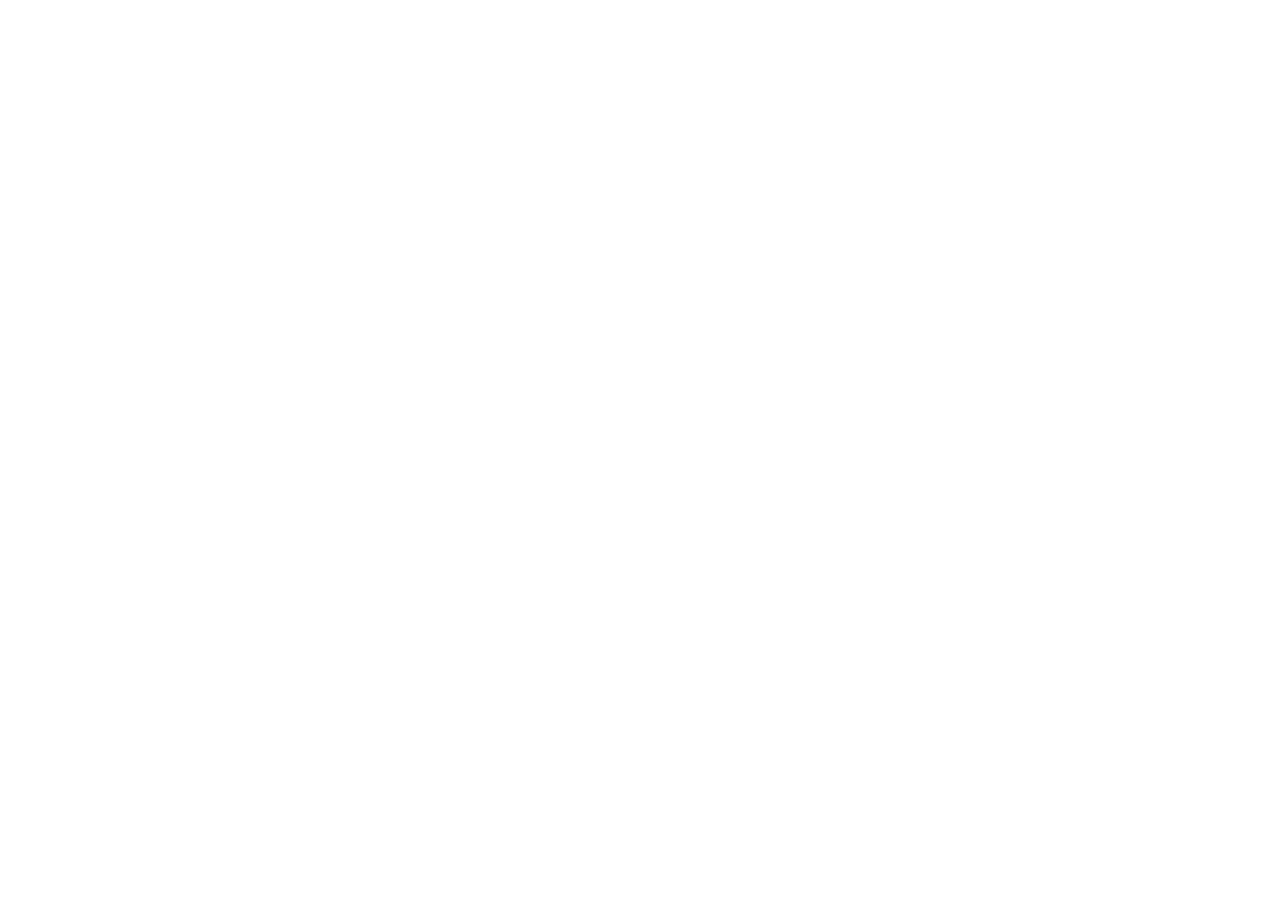
==== commit 0bbb121e: "Feat medias queries" ====
--- a/index.html
+++ b/index.html
@@ -20,6 +20,8 @@
 </head>
 
 <body>
+
+    <div class="pag-movil">
     <nav id="nav">
         <div class="nav-item nav-item-inicio">
             <a class="nav-item-enlace" href="index.html">
@@ -42,11 +44,13 @@
         </div>
     </nav>
 
+    <div class="separador-top"></div>
+
     <header id="presentacion">
         <img id="logo-header" src="IMAGENES-NAV/LOGO.png" alt="Logo de la pagina web">
         <h1 style="margin: 0; margin-top: 5px; font-size: 35px; text-align: center;">NOMBRE PÁGINA</h1>
         <p style="text-align: center; margin: 10px 20px;">Explora nuestra selección de drones de diversas
-            <strong>categorias</strong>. Desde fotografía aérea hasta entregas rápidas. <em>! Tenemos el perfecto para
+            <strong>categorias</strong>. Desde fotografía aérea hasta rápidas velocidades. <em>! Tenemos el perfecto para
                 ti ¡</em>🚁🛒
         </p>
     </header>
@@ -233,6 +237,7 @@
             <a href="//">Política de privacidad</a>
         </section>
     </footer>
+    </div>
 </body>
 
 </html>--- a/nav-center.css
+++ b/nav-center.css
@@ -1,14 +1,26 @@
+@media not (max-width: 1000px){
+    .pag-movil{
+        display: none;
+        background-color: white;
+        background-image: none;
+    }
+}
+
 body {
+    margin: 0;
+}
+
+.pag-movil{
     background-color: #0B0919;
     color: #efefef;
     font-family: 'Gill Sans', 'Gill Sans MT', Calibri, 'Trebuchet MS', sans-serif;
-    margin: 0;
+
 }
-
 #nav {
     background-color: #312e44f8;
+    backdrop-filter: blur(2px);
     width: 100%;
-    min-height: 45px;
+    min-height: 50px;
     height: 4vh;
     border-radius: 0 0 5px 5px;
     display: grid;
@@ -16,7 +28,8 @@
     top: 0;
     left: 0;
     grid-template-columns: 1fr 1fr 1fr;
-    grid-template-rows: minmax(45px,4vh);
+    grid-template-rows: minmax(50px,4vh);
+    z-index: 10 ;
 }
 
 /* BARRA DE NAVEGACION */
@@ -47,13 +60,14 @@
 /* LOGOS */
 .nav-item-enlace{
     width: 70%;
-    max-width: 25px;
+    max-width: 30px;
     height: 50%;
     padding-top: 4px;
+    padding-bottom: 2px;
 }
 #logo-dron {
     width: 100%;
-    max-width: 25px;
+    max-width: 30px;
 }
 
 #logo-carro,#logo-user {
@@ -67,14 +81,29 @@
 
 
 #presentacion {
-    margin-top: 12vh;    
     display: flex;
     flex-direction: column;
-    align-items: center;
+    align-items: center;   
 }
+
+    #presentacion p{
+        font-size: 4.3vw;
+    }
+
+    #presentacion img{
+        margin-top: 20px;    
+
+    }
 
 #logo-header {
     width: 70%;
 }
 
+/* SEPARADOR DE MARGEN SUPERIOR (DIV) */
 
+.separador-top{
+    min-height: 50px;
+    height: 4vh;
+}
+
+/* CSS PARA VERSION NO COMPATIBLE */--- a/productos-styles.css
+++ b/productos-styles.css
@@ -1,6 +1,4 @@
-
 /* CATEGORIAS */
-
 .subtitulos {
     text-align: center;
     font-size: 7vw;
@@ -28,7 +26,7 @@
 
 .texto-nav-links {
     margin: 10px 0 2px;
-    font-size: 4vw;
+    font-size: 4.3vw;
 }
 
 .Imagenes-categorias {
@@ -42,7 +40,7 @@
 
 /* ------------------------------PRODUCTOS-------------------------------- */
 
-main > a {
+main > article > a {
     text-decoration: none;
     color: inherit;
 }
@@ -50,7 +48,6 @@
 .productos {
     text-align: center;
     margin-bottom: 50px;
-    text-decoration: none;
 }
 
 .producto1 {
@@ -101,3 +98,5 @@
 .precios-productos {
     font-size: 3vw;
 }
+
+/* CSS PARA VERSION NO COMPATIBLE */--- a/footer-styles.css
+++ b/footer-styles.css
@@ -0,0 +1,68 @@
+/* ---------------------FOOTER---------------------- */
+
+footer {
+    width: 100vw;
+    background-color: #1c1a2e;
+}
+
+footer > section > img[alt="logo-pagina"] {
+    width: 15vw;
+}
+
+footer > section {
+    display: flex;
+    justify-content: center;
+    align-items: center;
+    padding-top: 20px;
+}
+
+
+#REDES-SOCIALES {
+    padding-top: 0px;
+    margin-top: 10px;
+    font-size: 4vw;
+    display: flex;
+    flex-direction: column;
+
+}
+
+section[id="REDES-SOCIALES"] > div >img {
+    width: 5vw;
+}
+
+footer > section >h3 {
+    margin-top: 5px;
+    margin-bottom: 8px;
+}
+
+
+
+footer > section[id="DIRECCION"] > div {
+    display: flex;
+    flex-direction: column;
+    align-items: center;    
+}
+footer > section[id="DIRECCION"] > div > h3,p{
+    margin: 5px;  
+    font-size: 3vw;
+}
+
+footer > section >h2 {
+    margin: 0;
+    font-size: 8vw;
+}
+
+footer > section[id="POLITICAS"] {
+    display: flex;
+    justify-content: space-around;
+    text-align: center;
+    padding-bottom: 20px;
+    font-size: 3vw;
+}
+
+footer > section[id="POLITICAS"] > a {
+    color: rgb(198, 2, 212);
+    text-decoration: none;
+}
+
+/* CSS PARA VERSION NO COMPATIBLE */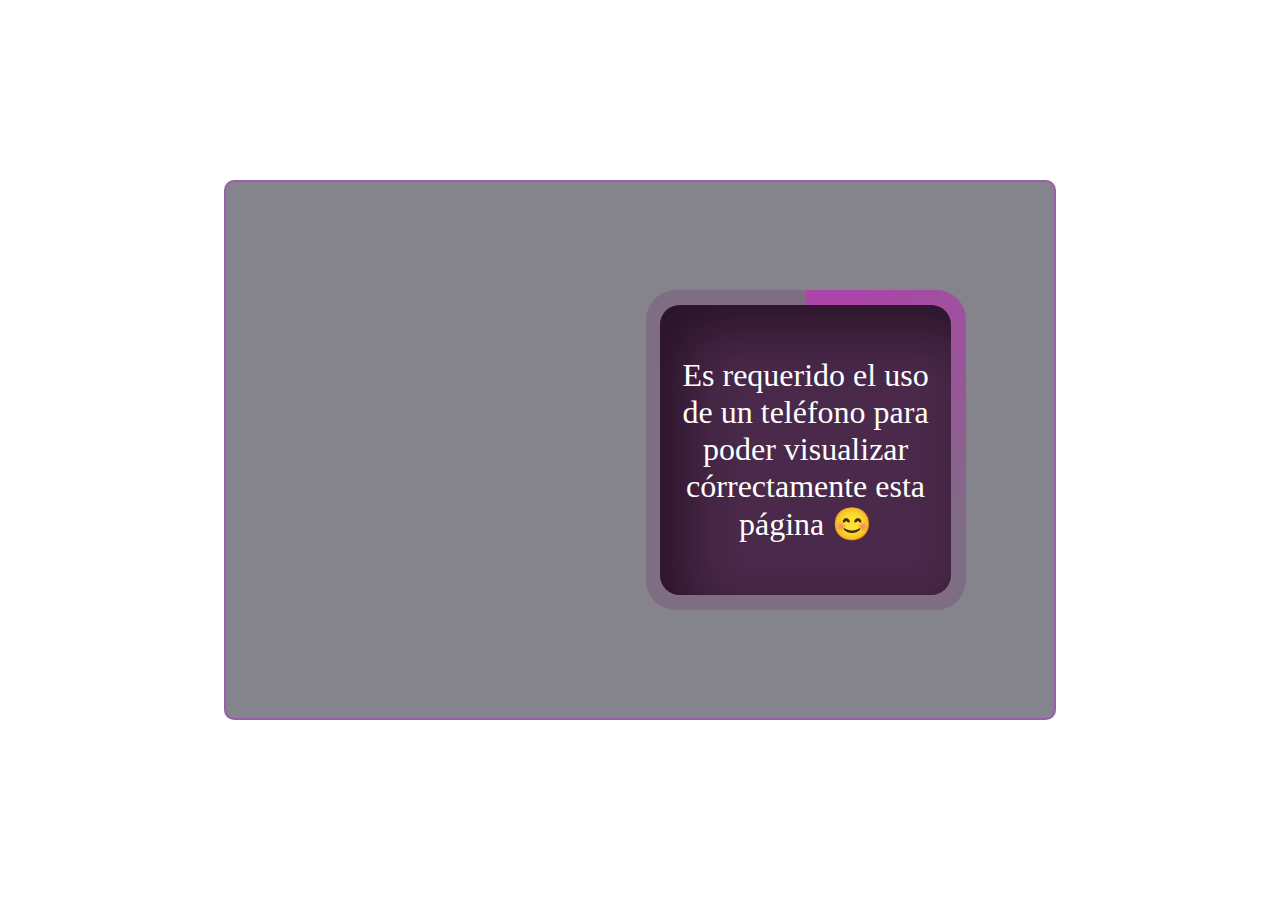
==== commit c036dd24: "responsibe pc page" ====
--- a/index.html
+++ b/index.html
@@ -6,9 +6,9 @@
     <meta charset="UTF-8">
     <meta name="viewport" content="width=device-width, initial-scale=1.0">
     <link rel="icon" type="image/x-icon" href="IMAGENES-NAV/LOGO.png">
-    <link rel="stylesheet" href="nav-center.css">
     <link rel="stylesheet" href="productos-styles.css">
     <link rel="stylesheet" href="footer-styles.css">
+    <link rel="stylesheet" href="nav-center.css">
     <title>--DRONES--</title>
     <style>
         .nav-item-inicio {
@@ -49,14 +49,14 @@
     <header id="presentacion">
         <img id="logo-header" src="IMAGENES-NAV/LOGO.png" alt="Logo de la pagina web">
         <h1 style="margin: 0; margin-top: 5px; font-size: 35px; text-align: center;">NOMBRE PÁGINA</h1>
-        <p style="text-align: center; margin: 10px 20px;">Explora nuestra selección de drones de diversas
-            <strong>categorias</strong>. Desde fotografía aérea hasta rápidas velocidades. <em>! Tenemos el perfecto para
+        <p style="text-align: center; margin: 10px 20px;">Explora nuestra selección de <em>drones</em> de diversas
+            <strong>categorías</strong>. Desde fotografía aérea hasta rápidas velocidades. <em>! Tenemos el perfecto para
                 ti ¡</em>🚁🛒
         </p>
     </header>
 
     <nav id="clasificacion">
-        <h2 class="subtitulos">CONOCE NUESTRAS CATEGORIAS</h2>
+        <h2 class="subtitulos">CONOCE NUESTRAS CATEGORÍAS</h2>
         <section id="clasificacion-category">
 
             <a href="#CARRERAS">
@@ -144,7 +144,7 @@
         <a href="PRODUCTOS_HTML/CAT2_DRON2.html">
                 <div class="Degradado-productos-derecha">
                     <div>
-                        <h3 class="nombre-producto">DRONE TRIPLE CAMARA TX9</h3>
+                        <h3 class="nombre-producto">DRONE TRIPLE CÁMARA TX9</h3>
                         <pre class="precios-productos"><del>1.850.000</del>  1.750.000</pre>
                     </div>
                     <img class="imagenes-productos" src="IMG-PRODUCTOS/DRON-CAMARAS-2.png" alt="">
@@ -215,7 +215,7 @@
             <h2>TITULO</h2>
         </section>
         <section id="REDES-SOCIALES">
-            <h3>SIGUENOS</h3>
+            <h3>SIGUENÓS</h3>
             <div>
                 <img src="IMG-FOOTER/facebook.png" alt="">
                 <img src="IMG-FOOTER/Instagram.png" alt="">
@@ -225,19 +225,35 @@
         </section>
         <section id="DIRECCION">
             <div>
-                <h3>Direccion</h3>
-                <p>CALLE 11 #8-83</p>
+                <h3>Dirección</h3>
+                <p>CALLE 15 #5-05</p>
 
             </div>
         </section>
         <hr>
         <section id="POLITICAS">
-            <a href="//">Terminos y condiciones</a>
+            <a href="//">Términos y condiciones</a>
             <a href="//">Política de datos</a>
             <a href="//">Política de privacidad</a>
         </section>
     </footer>
     </div>
+
+    <div class="pag-pc">
+        <main id="Contenedor-pag-pc">
+            <section id="logo-pc">
+                <img src="IMAGENES-NAV/LOGO.png" alt="">
+            </section>
+            <section id="texto-pc">
+                <div id="cuadro-carga-pc">
+                    <div id="texto-carga-pc">
+                        <span>Es requerido el uso de un teléfono para poder visualizar córrectamente esta página 😊</span>
+                        
+                    </div>
+                </div>
+            </section>
+        </main>
+    </div>
 </body>
 
 </html>--- a/nav-center.css
+++ b/nav-center.css
@@ -1,11 +1,3 @@
-@media not (max-width: 1000px){
-    .pag-movil{
-        display: none;
-        background-color: white;
-        background-image: none;
-    }
-}
-
 body {
     margin: 0;
 }
@@ -106,4 +98,107 @@
     height: 4vh;
 }
 
-/* CSS PARA VERSION NO COMPATIBLE */+/* CSS PARA VERSION NO COMPATIBLE */
+
+.pag-pc {
+    background-image: url(/IMAGENES-NAV/FONDO-LOG.jpg);
+    background-position: top;
+    height: 100vh;
+    display: flex;
+    flex-direction: column;
+    justify-content: center;
+    align-items: center;
+}
+
+#Contenedor-pag-pc {
+    box-sizing: border-box;
+    background-color: #0b09197f;
+    border: 2px solid #a34ebbae;
+    border-radius: 10px;
+    width: 65vw;
+    height: 60vh;  
+    display: grid;
+    grid-template-columns: 40% 1fr;
+    grid-row: 1fr;
+}
+
+    #logo-pc,#texto-pc{
+        display: flex;
+        justify-content: center;
+        align-items: center;
+    }
+
+    #logo-pc img{
+        width: 100%;
+    }
+
+/* ANIMACION CARGA */
+
+    #cuadro-carga-pc{
+        color: white;
+        display: flex;
+        text-align: center;
+        align-items: center;
+        justify-content: center;
+        background-color: #703d7052;
+        border-radius: 30px;
+        width: 25vw;
+        height: 25vw;
+        font-size: 2.5vw;
+        position: absolute;
+        overflow: hidden;
+    }
+
+    #cuadro-carga-pc::before{
+        content: "";
+        background-image: conic-gradient(
+            #c92cc19c 20deg,
+            transparent 120deg
+        );
+
+        width: 150%;
+        height: 150%;
+        position: absolute;
+        z-index: 0;
+        animation: rotate 2s cubic-bezier(1,.12,.43,.99) infinite;
+
+
+    }
+
+    #texto-carga-pc{
+        width: 22.7vw;
+        height: 22.7vw;
+        background-color: #4a294a;
+        z-index: 5;
+        border-radius: 20px;
+        display: flex;
+        align-items: center;
+        text-align: center;
+        box-shadow: inset 25px 25px 55px  #0f020d8c;
+    }
+
+    #texto-carga-pc *{
+        padding-right: 10px;
+        padding-left: 10px;
+    }
+
+    @keyframes rotate {
+        0%{
+            transform:rotate(0deg)
+        }
+        100%{
+            transform:rotate(-360deg)
+        }
+    }
+
+@media (max-width: 1000px){
+    .pag-pc{
+        display: none; 
+    }
+}
+
+@media not (max-width: 1000px){
+    .pag-movil{
+        display: none;
+    }
+}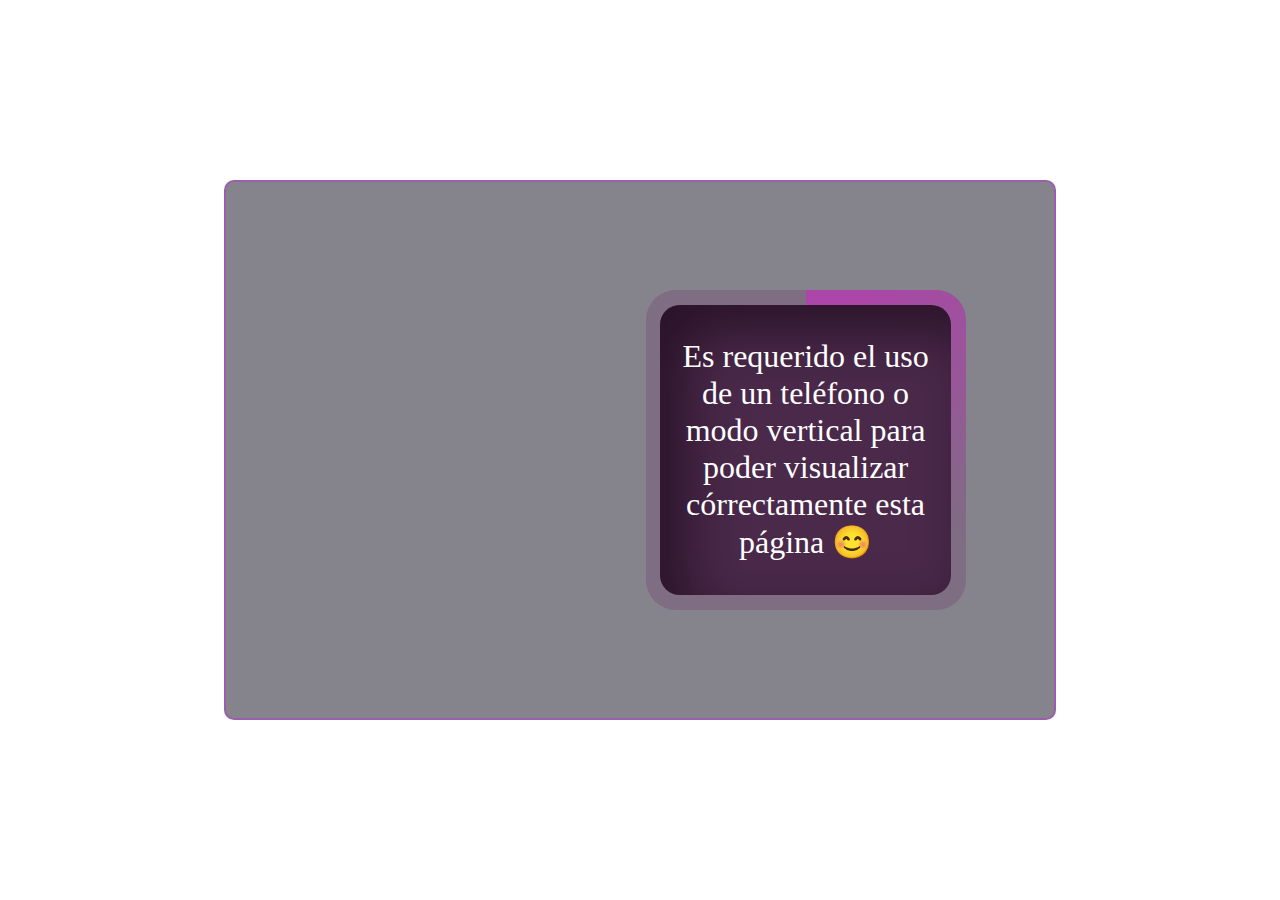
==== commit 924d0dff: "feat animacion carrito" ====
--- a/index.html
+++ b/index.html
@@ -9,7 +9,7 @@
     <link rel="stylesheet" href="productos-styles.css">
     <link rel="stylesheet" href="footer-styles.css">
     <link rel="stylesheet" href="nav-center.css">
-    <title>--DRONES--</title>
+    <title>DroneHive</title>
     <style>
         .nav-item-inicio {
             grid-column: 1;
@@ -48,7 +48,7 @@
 
     <header id="presentacion">
         <img id="logo-header" src="IMAGENES-NAV/LOGO.png" alt="Logo de la pagina web">
-        <h1 style="margin: 0; margin-top: 5px; font-size: 35px; text-align: center;">NOMBRE PÁGINA</h1>
+        <h1 style="margin: 0; margin-top: 5px; font-size: 35px; text-align: center;">DroneHive</h1>
         <p style="text-align: center; margin: 10px 20px;">Explora nuestra selección de <em>drones</em> de diversas
             <strong>categorías</strong>. Desde fotografía aérea hasta rápidas velocidades. <em>! Tenemos el perfecto para
                 ti ¡</em>🚁🛒
@@ -212,7 +212,7 @@
     <footer>
         <section id="logo-titulo">
             <img src="IMAGENES-NAV/LOGO.png" alt="logo-pagina">
-            <h2>TITULO</h2>
+            <h2>DroneHive</h2>
         </section>
         <section id="REDES-SOCIALES">
             <h3>SIGUENÓS</h3>
@@ -247,7 +247,7 @@
             <section id="texto-pc">
                 <div id="cuadro-carga-pc">
                     <div id="texto-carga-pc">
-                        <span>Es requerido el uso de un teléfono para poder visualizar córrectamente esta página 😊</span>
+                        <span>Es requerido el uso de un teléfono o modo vertical para poder visualizar córrectamente esta página 😊</span>
                         
                     </div>
                 </div>
